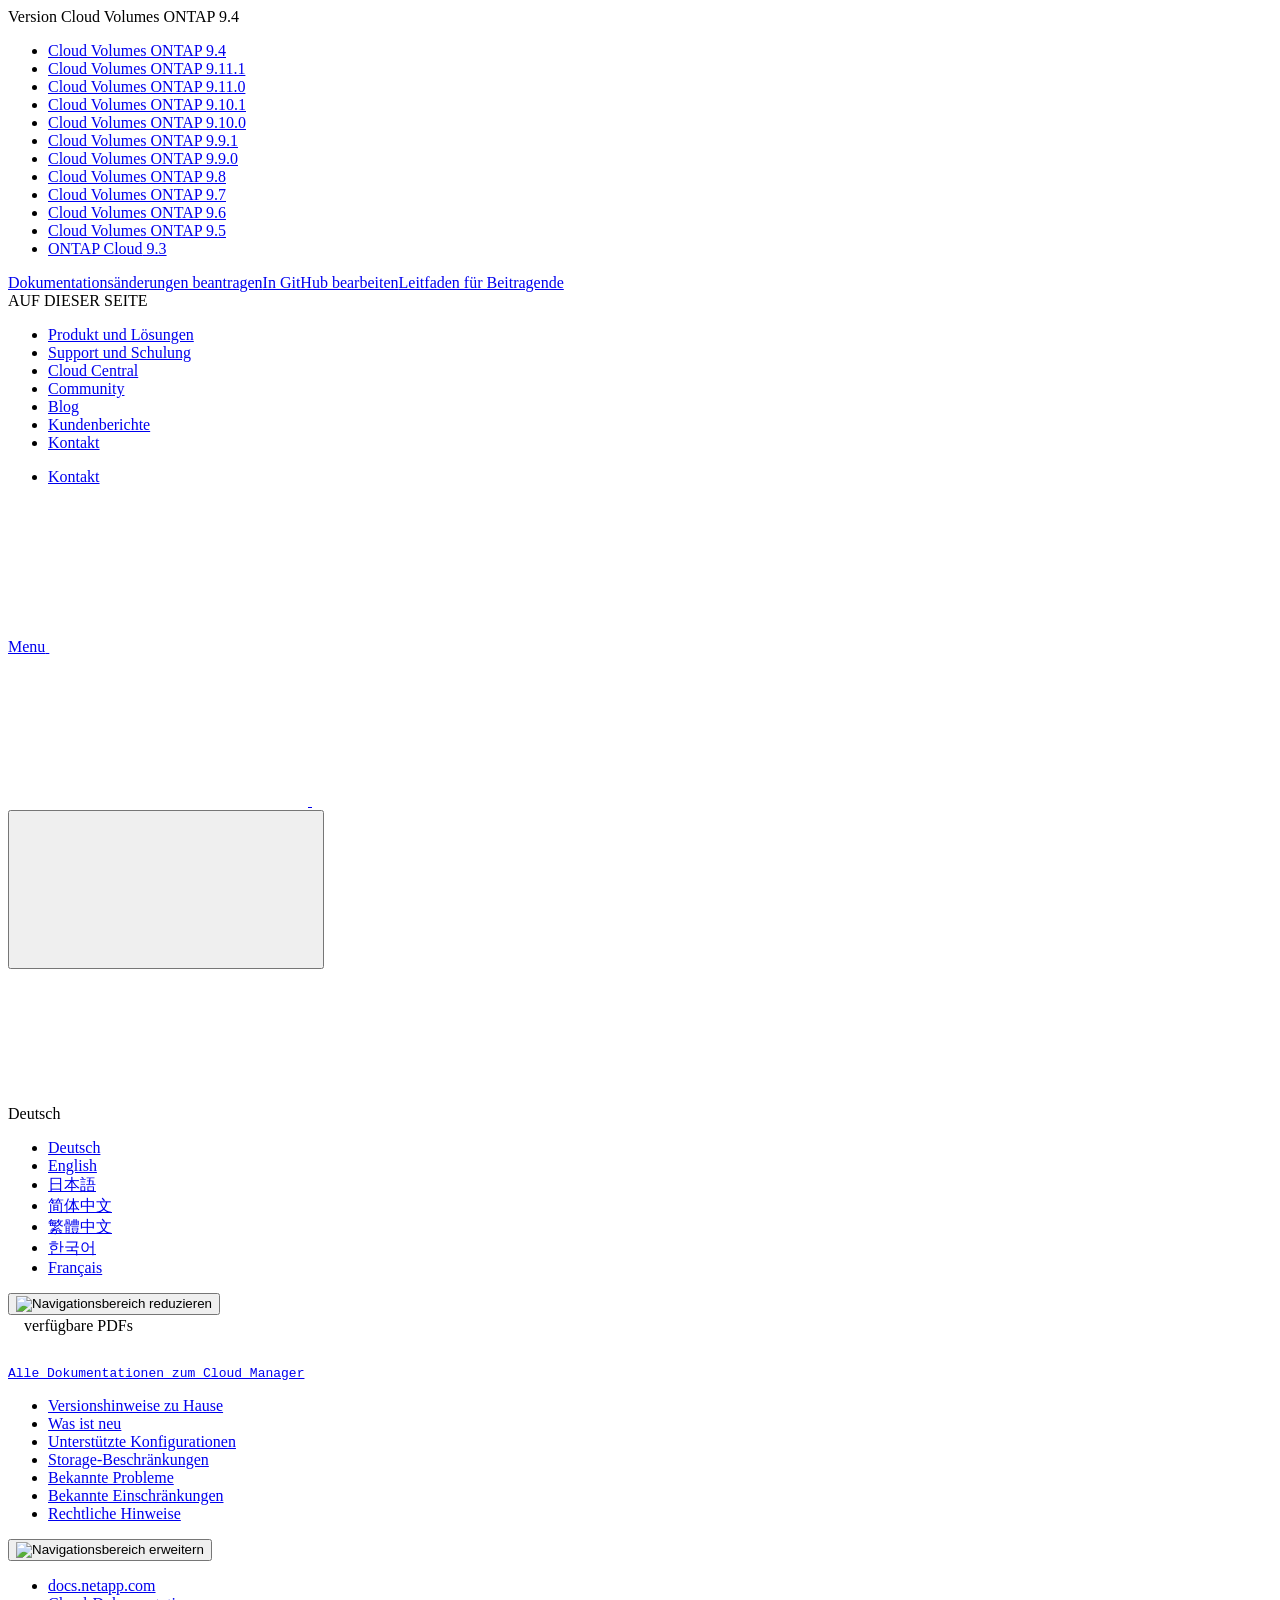
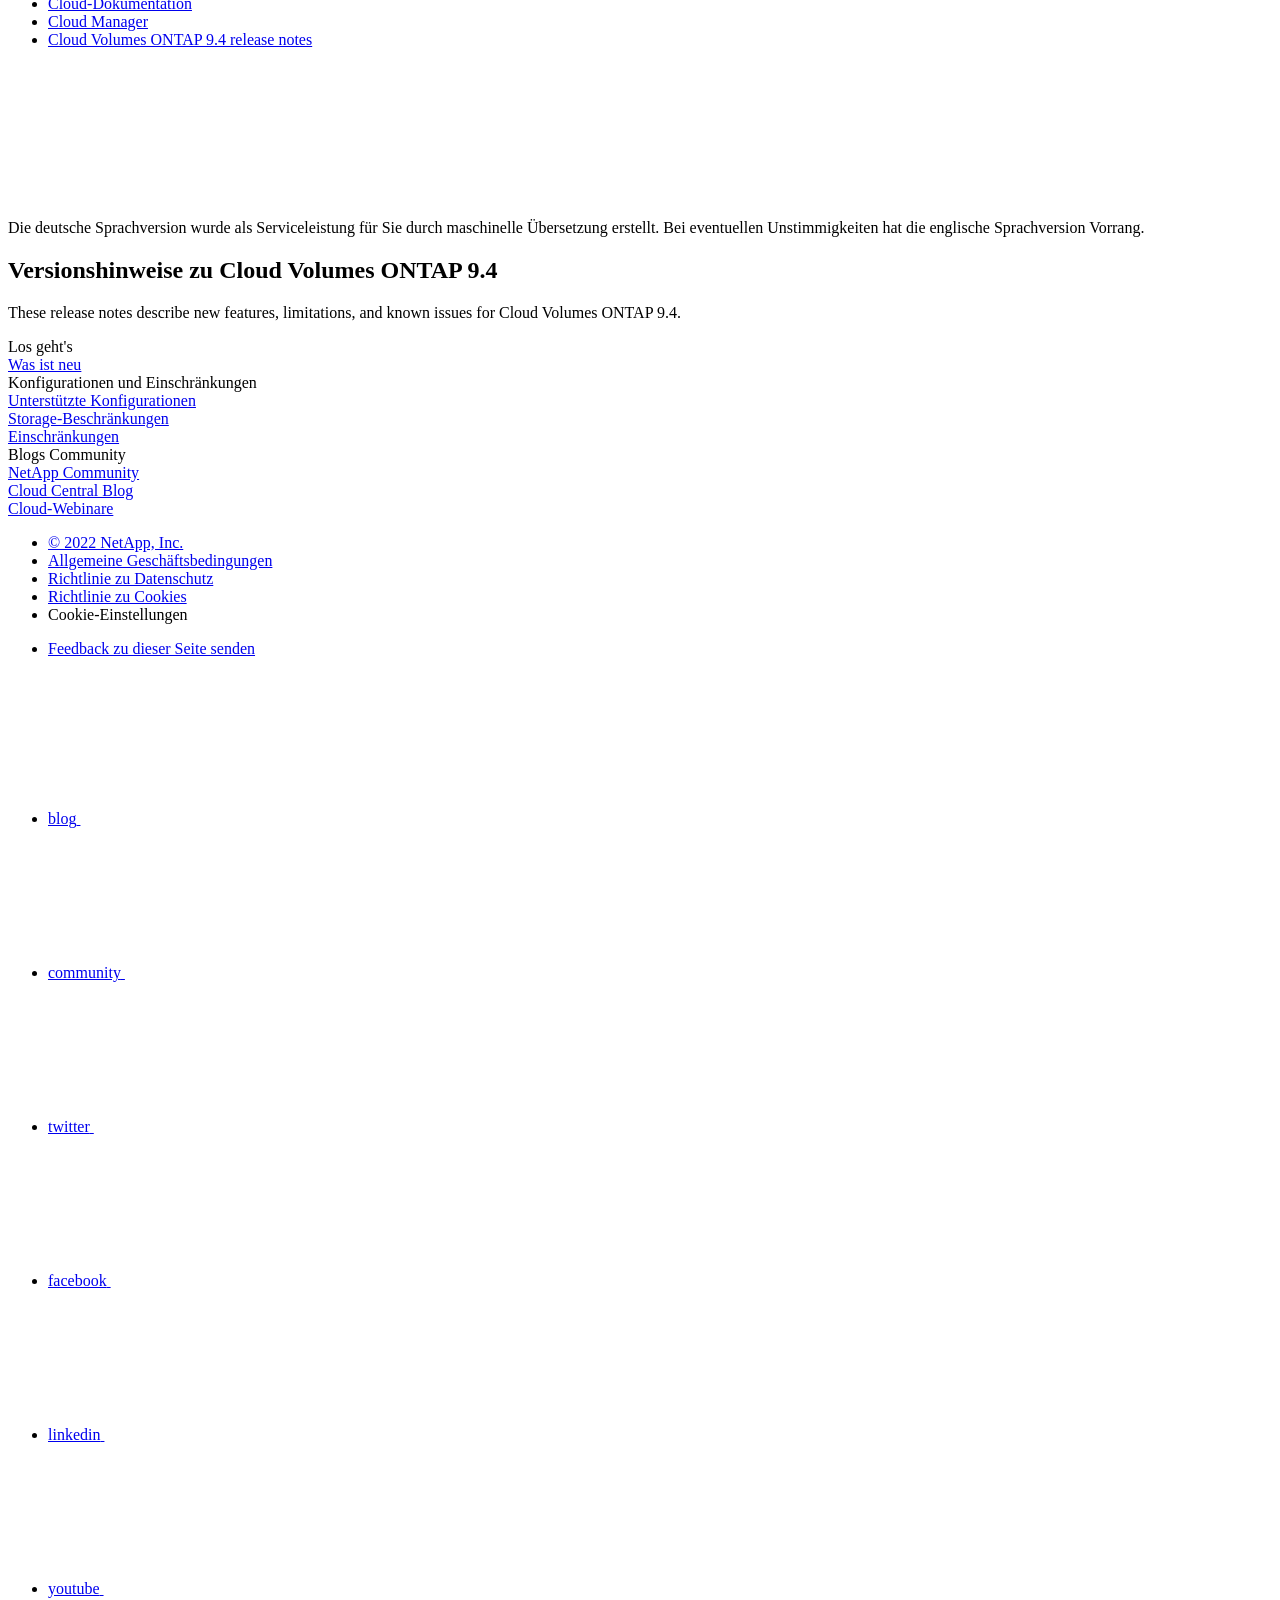
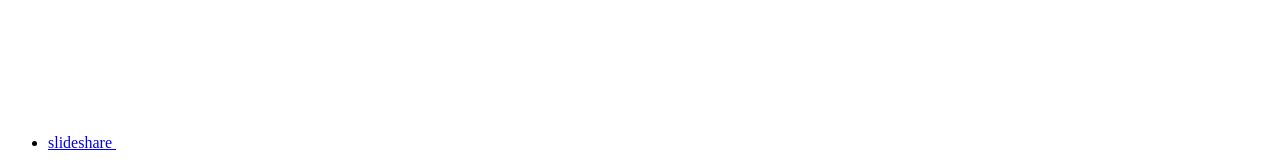
==== index.html @ d04b2c1c "Deploying to gh-pages from  @ f3ddc70325270b7f734a55020b6de0f9033f67f4 🚀" ====
<!DOCTYPE html>
<html lang="de">
  <head class="at-element-marker">
  <title>Versionshinweise zu Cloud Volumes ONTAP 9.4 | NetApp Documentation</title>
  <meta charset="utf-8">
  <meta http-equiv="x-ua-compatible" content="ie=edge,chrome=1">
  <meta http-equiv="language" content="en">
  <meta name="viewport" content="width=device-width, initial-scale=1">
  <meta property="og:title" content="Versionshinweise zu Cloud Volumes ONTAP 9.4 | NetApp Documentation" />
	<meta property="og:type" content="website" />
	<meta property="og:url" content="https://docs.netapp.com/de-de/cloud-volumes-ontap-94-relnotes/index.html" />
	<meta property="og:description" content="In diesen Versionshinweisen werden neue Funktionen, Einschränkungen und bekannte Probleme bei Cloud Volumes ONTAP 9.4 beschrieben." />
  <meta property="og:image" content="https://docs.netapp.com/de-de/cloud-volumes-ontap-94-relnotes/images/logo-tophat-social.png" />
  <meta property="og:image:alt" content="NetApp Logo" />
  <meta name="format-detection" content="telephone=no">
  <meta http-equiv="Content-Type" content="text/html; charset=utf-8">
  <meta http-equiv="encoding" content="utf-8">
  <meta http-equiv="nss-type" content="Product Documentation"/>
  <meta http-equiv="nss-subtype" content="User Guide"/><meta name="description" content="In diesen Versionshinweisen werden neue Funktionen, Einschränkungen und bekannte Probleme bei Cloud Volumes ONTAP 9.4 beschrieben.">
  <meta name="keywords" content=" "><!-- Icons -->
  <link rel="icon" href="/de-de/cloud-volumes-ontap-94-relnotes/images/favicon.ico" type="image/x-icon">

  <!-- RSS Feed --><link rel="alternate" type="application/rss+xml" title="NetApp Documentation" href="/de-de/cloud-volumes-ontap-94-relnotes/feed.xml"><!-- CSS Definitions: NetApp CSS should be defined after generic css -->

  <!-- Elastic Search -->
  <link rel="stylesheet" href="//cdn.jsdelivr.net/searchkit/0.10.0/theme.css">

  <!-- Combined CSS -->
  <link rel="stylesheet" type="text/css" href="/de-de/cloud-volumes-ontap-94-relnotes/css/netappdocs.css">

  
  <link rel="stylesheet" href="/de-de/cloud-volumes-ontap-94-relnotes/css/landing-page.css" type="text/css">
  <link rel="stylesheet" href="/de-de/cloud-volumes-ontap-94-relnotes/css/tabbed-blocks.css" type="text/css">
  <!-- Canonical url -->
  <link rel='stylesheet' href='/de-de/cloud-volumes-ontap-94-relnotes/css/na-feature.css' type='text/css'><!-- Top level site integrations --><script>
    function addAdobeLaunch(adobeId) {
      var head = document.getElementsByTagName('head')[0];
      var adobe = document.createElement("script");
      adobe.type = "text/plain";
      adobe.className = "optanon-category-C0002";
      adobe.src = "//assets.adobedtm.com/60287eadf1ee/c284da483c83/"+adobeId+".min.js";
      head.appendChild(adobe);
    }

    function addGoogleAnalytics(gtagId) {
      var google = document.createElement("script");
      google.type = "text/plain";
      google.className = "optanon-category-C0002";
      google.src = "https://www.googletagmanager.com/gtag/js?id="+gtagId;
      var head = document.getElementsByTagName('head')[0];
      head.appendChild(google);

      window.dataLayer = window.dataLayer || [];
      function gtag(){dataLayer.push(arguments);}
      gtag('js', new Date());
      gtag('config', gtagId);
    }

    function addConsent(consentId) {
      var head = document.getElementsByTagName('head')[0];
      var onetrustConsent = document.createElement("script");
      onetrustConsent.type = "text/javascript";
      onetrustConsent.src = "https://cdn.cookielaw.org/consent/"+consentId+"/OtAutoBlock.js";
      head.appendChild(onetrustConsent);

      var onetrustScript = document.createElement("script");
      onetrustScript.type = "text/javascript";
      onetrustScript.src = "https://cdn.cookielaw.org/scripttemplates/otSDKStub.js";
      onetrustScript.charset = "UTF-8";
      onetrustScript.dataset.documentLanguage = "true";
      onetrustScript.dataset.domainScript = consentId;
      head.appendChild(onetrustScript);
    }addConsent("72570c5c-fe30-465f-b0e0-b77f7fb4ae34");
    addAdobeLaunch("launch-e9ff3acac59f");
    addGoogleAnalytics("UA-81697994-3");function OptanonWrapper() { }
  </script>
  <script src="https://cdnjs.cloudflare.com/ajax/libs/jquery/2.1.4/jquery.min.js"></script>
  <script src="https://cdnjs.cloudflare.com/ajax/libs/jquery-cookie/1.4.1/jquery.cookie.min.js"></script>

  <!-- Used for Product Family Page Sidebar Visibility --><!-- Used to import Promise for IE. Required for SearchKit -->
  <script src="https://cdnjs.cloudflare.com/ajax/libs/bluebird/3.3.5/bluebird.min.js"></script><script src='/de-de/cloud-volumes-ontap-94-relnotes/js/na-search.js'></script><script src='/de-de/cloud-volumes-ontap-94-relnotes/js/na-pagenav.js'></script><script src='/de-de/cloud-volumes-ontap-94-relnotes/js/na-utility.js'></script>
  <script src='/de-de/cloud-volumes-ontap-94-relnotes/js/clouddocs.js'></script>
  <script src='/de-de/cloud-volumes-ontap-94-relnotes/js/jquery.navgoco.min.js'></script>
  <script src="https://maxcdn.bootstrapcdn.com/bootstrap/3.3.7/js/bootstrap.min.js" integrity="sha384-Tc5IQib027qvyjSMfHjOMaLkfuWVxZxUPnCJA7l2mCWNIpG9mGCD8wGNIcPD7Txa" crossorigin="anonymous"></script>
  <script src='/de-de/cloud-volumes-ontap-94-relnotes/js/toc.js'></script>
  <script src='/de-de/cloud-volumes-ontap-94-relnotes/js/customscripts.js'></script><script>
      $(document).ready(function() {
          
          var collapseOnInit = true;
          

          var navSettings = {
              "caretHtml": '',
              "accordion": collapseOnInit,
              "openClass": 'active', // open
              "save": false, // leave false or nav highlighting doesn't work right
              "cookie": {
                  "name": 'navgoco',
                  "expires": false,
                  "path": '/'
              },
              "slide": {
                  "duration": 400,
                  "easing": 'swing'
              }
          };

          // Initialize navgoco with default options
          $("#mysidebar").navgoco(navSettings);
          

          $("#collapseAll").click(function(e) {
              e.preventDefault();
              $("#mysidebar").navgoco('toggle', false);
          });

          $("#expandAll").click(function(e) {
              e.preventDefault();
              $("#mysidebar").navgoco('toggle', true);
          });

          $(".sidebar-nav-container").on("scroll", function() {
            $.cookie("sidebarScroll", $(".sidebar-nav-container").scrollTop(), {
              path    : "/de-de/cloud-volumes-ontap-94-relnotes"  
            });
          });
          $(function() {
            if ($.cookie("sidebarScroll")) {
              $(".sidebar-nav-container").scrollTop($.cookie("sidebarScroll"));
            }
          });

      });

  </script>
  <script>
      $(document).ready(function() {
          $("#tg-sb-link").click(function() {
              $("#tg-sb-sidebar").toggle();
              $("#tg-sb-content").toggleClass('col-md-9');
              $("#tg-sb-content").toggleClass('col-md-12');
              $("#tg-sb-icon").toggleClass('fa-toggle-on');
              $("#tg-sb-icon").toggleClass('fa-toggle-off');
          });
      });
  </script>
  <script src='/de-de/cloud-volumes-ontap-94-relnotes/js/custom-dropdown.js'></script>
  <script src='/de-de/cloud-volumes-ontap-94-relnotes/js/FileSaver.min.js'></script>
  <script src='/de-de/cloud-volumes-ontap-94-relnotes/js/jszip-utils.min.js'></script>
  <script src='/de-de/cloud-volumes-ontap-94-relnotes/js/jszip.min.js'></script>
  <script src='/de-de/cloud-volumes-ontap-94-relnotes/js/pdf-ux.js'></script>
</head>


  <body class role="document" data-flavor="">
    <div id="page" class="n-off-canvas-menu">
      <div class="n-off-canvas-menu__menu"><!--TODO: Add offcanvas code --></div>
      <div class="n-off-canvas-menu__content-wrap">
        <header class="site-header" id="banner">
  
  <!-- Start Page Toolbar -->
  
  <div class="page-nav-toolbar"><div id="version-dropdown-new" class="custom-dropdown" >
  <div class="custom-dropdown-select unselected" title="Cloud Volumes ONTAP 9.4">
    <label>Version</label>
    <span translate="no" class="notranslate">Cloud Volumes ONTAP 9.4</span>
    <img src="/de-de/cloud-volumes-ontap-94-relnotes/images/chevron_up.svg" alt="" class="custom-icon chevrondown invisible" />
    <img src="/de-de/cloud-volumes-ontap-94-relnotes/images/chevron_down.svg" alt="" class="custom-icon chevronup" />
  </div>

  <ul class="custom-dropdown-menu"><li>
      
      <a href="https://docs.netapp.com/de-de/cloud-volumes-ontap-94-relnotes/index.html" target="_self">
        <span translate="no" class="notranslate"><span>Cloud Volumes ONTAP</span><span class="version"> 9.4</span></span>
      </a>
                     
    </li>
    <li>
      
      <a href="https://docs.netapp.com/de-de/cloud-volumes-ontap-relnotes/index.html" target="_self">
        <span translate="no" class="notranslate"><span>Cloud Volumes ONTAP</span><span class="version"> 9.11.1</span></span>
      </a>
                     
    </li>
    <li>
      
      <a href="https://docs.netapp.com/de-de/cloud-volumes-ontap-9110-relnotes/index.html" target="_self">
        <span translate="no" class="notranslate"><span>Cloud Volumes ONTAP</span><span class="version"> 9.11.0</span></span>
      </a>
                     
    </li>
    <li>
      
      <a href="https://docs.netapp.com/de-de/cloud-volumes-ontap-9101-relnotes/index.html" target="_self">
        <span translate="no" class="notranslate"><span>Cloud Volumes ONTAP</span><span class="version"> 9.10.1</span></span>
      </a>
                     
    </li>
    <li>
      
      <a href="https://docs.netapp.com/de-de/cloud-volumes-ontap-9100-relnotes/index.html" target="_self">
        <span translate="no" class="notranslate"><span>Cloud Volumes ONTAP</span><span class="version"> 9.10.0</span></span>
      </a>
                     
    </li>
    <li>
      
      <a href="https://docs.netapp.com/de-de/cloud-volumes-ontap-991-relnotes/index.html" target="_self">
        <span translate="no" class="notranslate"><span>Cloud Volumes ONTAP</span><span class="version"> 9.9.1</span></span>
      </a>
                     
    </li>
    <li>
      
      <a href="https://docs.netapp.com/de-de/cloud-volumes-ontap-990-relnotes/index.html" target="_self">
        <span translate="no" class="notranslate"><span>Cloud Volumes ONTAP</span><span class="version"> 9.9.0</span></span>
      </a>
                     
    </li>
    <li>
      
      <a href="https://docs.netapp.com/de-de/cloud-volumes-ontap-98-relnotes/index.html" target="_self">
        <span translate="no" class="notranslate"><span>Cloud Volumes ONTAP</span><span class="version"> 9.8</span></span>
      </a>
                     
    </li>
    <li>
      
      <a href="https://docs.netapp.com/de-de/cloud-volumes-ontap-97-relnotes/index.html" target="_self">
        <span translate="no" class="notranslate"><span>Cloud Volumes ONTAP</span><span class="version"> 9.7</span></span>
      </a>
                     
    </li>
    <li>
      
      <a href="https://docs.netapp.com/de-de/cloud-volumes-ontap-96-relnotes/index.html" target="_self">
        <span translate="no" class="notranslate"><span>Cloud Volumes ONTAP</span><span class="version"> 9.6</span></span>
      </a>
                     
    </li>
    <li>
      
      <a href="https://docs.netapp.com/de-de/cloud-volumes-ontap-95-relnotes/index.html" target="_self">
        <span translate="no" class="notranslate"><span>Cloud Volumes ONTAP</span><span class="version"> 9.5</span></span>
      </a>
                     
    </li>
    <li>
      
      <a href="https://docs.netapp.com/de-de/cloud-volumes-ontap-93-relnotes/index.html" target="_self">
        <span translate="no" class="notranslate"><span>ONTAP Cloud</span><span class="version"> 9.3</span></span>
      </a>
                     
    </li>
    
  </ul>
</div><div class="page-nav-contribute"><a target="_blank" href="https://github.com/NetAppDocs/cloud-volumes-ontap-94-relnotes/issues/new?body=Page%3A%20[Versionshinweise zu Cloud Volumes ONTAP 9.4](https://docs.netapp.com/de-de/cloud-volumes-ontap-94-relnotes/index.html)&template=public-issue-template.md" class="page-nav-contribute-link" role="button"><img src="/de-de/cloud-volumes-ontap-94-relnotes/images/discuss-sm.svg" alt="" class="github-icon" />Dokumentationsänderungen beantragen</a><a target="_blank" href="https://github.com/NetAppDocs/cloud-volumes-ontap-94-relnotes/blob/main/index.adoc" class="page-nav-contribute-link" role="button"><img src="/de-de/cloud-volumes-ontap-94-relnotes/images/edit-sm.svg" alt="" class="github-icon" />In GitHub bearbeiten</a><a target="_blank" href="https://docs.netapp.com/us-en/contribute/" class="page-nav-contribute-link"  ><img src="/de-de/cloud-volumes-ontap-94-relnotes/images/article-sm.svg" alt="" class="github-icon" />Leitfaden für Beitragende</a></div>
    <div class="page-nav-container">
      <nav class="page-nav-fixed">
        <div class="page-nav-title">AUF DIESER SEITE</div>
        <div class="page-nav-links">
          <ul class="page-nav-inner" id="page-menu"></ul>
        </div>
      </nav>
    </div>
  </div>
  
  
  <!-- Start top_hat -->
  <div class="n-top-hat">
    <div class="n-container">
      <div class="n-top-hat__cross-property-nav">
        <ul class="n-top-hat__list">
          <li class="n-top-hat__list-item">
            <a href="https://www.netapp.com/products-a-z/" class="n-top-hat__link">Produkt und Lösungen</a>
          </li>
          <li class="n-top-hat__list-item">
            <a href="https://www.netapp.com/support-and-training/netapp-university/" class="n-top-hat__link">Support und Schulung</a>
          </li>
          <li class="n-top-hat__list-item">
            <a href="https://cloud.netapp.com" class="n-top-hat__link">Cloud Central</a>
          </li>
          <li class="n-top-hat__list-item">
            <a href="https://community.netapp.com/" class="n-top-hat__link">Community</a>
          </li>
          <li class="n-top-hat__list-item">
            <a href="https://blog.netapp.com/" class="n-top-hat__link">Blog</a>
          </li>
          <li class="n-top-hat__list-item">
            <a href="https://customers.netapp.com/en/" class="n-top-hat__link">Kundenberichte</a>
          </li>
          <li class="n-top-hat__list-item">
            <a href="https://www.netapp.com/us/contact-us/index.aspx" target="_self" class="n-top-hat__link" data-ntap-ui="contact-us">Kontakt</a>
          </li>
        </ul>
      </div>
      <div class="n-top-hat__utils">
        <ul class="n-top-hat__list">
          <li class="n-top-hat__list-item">
            <a href="https://www.netapp.com/us/contact-us/index.aspx" target="_self" class="n-top-hat__link" data-ntap-ui="contact-us">Kontakt</a>
          </li>
        </ul>
      </div>
    </div>
  </div>
  <!-- End top_hat -->

  <!-- Start property bar -->
  <style>
    .n-property-navigation-bar__menus--desktop-experience .n-menu--mega__default-content__heading span {
    color: #34B0FF;
    }
  </style>
  <div class="n-property-bar " data-ntap-ui="sticky-nav">
    <div class="n-property-bar__inner-wrap">
      <div class="n-property-bar__menu-toggle">
        <a href="#" class="n-property-bar__menu-toggle-link">
          <span class="n-property-bar__menu-toggle-text">Menu</span>
          <svg class="n-icon-bars n-property-bar__menu-toggle-icon" aria-labelledby="title">
            <title>bars</title>
            <use xlink:href="/de-de/cloud-volumes-ontap-94-relnotes/common/svg/sprite.svg#bars"></use>
          </svg>
        </a>
      </div>
      <div class="n-property-bar__property-mark ">
        <a href="https://www.netapp.com" class="n-property-bar__property-link">
          <div class="n-property-bar__logo">
            <svg class="n-icon-netapp-mark n-icon-netapp-mark n-property-bar__netapp-mark-icon" aria-labelledby="title">
              <title>netapp-mark</title>
              <use xlink:href="/de-de/cloud-volumes-ontap-94-relnotes/common/svg/sprite.svg#netapp-mark"></use>
            </svg>
            <svg class="n-icon-netapp-logo n-property-bar__logo-svg" aria-labelledby="title">
              <title>netapp-logo</title>
              <use xlink:href="/de-de/cloud-volumes-ontap-94-relnotes/common/svg/sprite.svg#netapp-logo"></use>
            </svg>
          </div>
        </a>
      </div>

      
      
      
      <div class="search-property-bar">
        <div id="search-demo-container" class="searchbox n-property-bar__search">
          <div id="react-search" 
          data-search-html="/de-de/cloud-volumes-ontap-94-relnotes/search.html"
          data-type="widget" 
          data-placeholder="Dokumentation durchsuchen"
          data-no-results-found="Keine Ergebnisse für {query} gefunden"
          data-did-you-mean="Nach {suggestion} suchen."
          data-no-results-found-did-you-mean="Keine Ergebnisse für {query} gefunden. Meinten Sie {suggestion}?"
          data-results-found="{hitCount} Ergebnisse gefunden"
          data-error-message="We're sorry, an issue occurred when fetching your results. Please try again."
          data-error-reset="Reset Search"
          data-sk-es-pf-indexes=""
          data-flavor=""></div>
          <button class="n-property-bar__search-toggle-button" type="button">
            <svg class="n-icon-search n-property-bar__search-toggle-button-icon" aria-labelledby="title">
              <title>search</title>
              <use xmlns:xlink="http://www.w3.org/1999/xlink" xlink:href="/de-de/cloud-volumes-ontap-94-relnotes/common/svg/sprite.svg#search"></use>
            </svg>
          </button>
        </div>
      </div>
      
    </div>
  </div>
  <div class="n-property-bar__toolbar">
    <!-- Start Language Selector --><div id="language-dropdown" class="custom-dropdown custom-dropdown-lang">
      <div class="custom-dropdown-select custom-dropdown-select-lang">
      <span class="lang-name">Deutsch</span>
          <svg class="n-globe__icon" aria-labelledby="title">
            <title>globe</title>
            <use xmlns:xlink="http://www.w3.org/1999/xlink" xlink:href="/de-de/cloud-volumes-ontap-94-relnotes/common/svg/sprite.svg#globe"></use>
          </svg>
        </button>
      </div>

      <ul class="custom-dropdown-menu"><li>
          <a href="https://docs.netapp.com/de-de/cloud-volumes-ontap-94-relnotes/index.html" target="_self"><span translate="no" class="notranslate">Deutsch</span></a>
        </li><li>
          <a href="https://docs.netapp.com/us-en/cloud-volumes-ontap-94-relnotes/index.html" target="_self"><span translate="no" class="notranslate">English</span></a>
        </li><li>
          <a href="https://docs.netapp.com/ja-jp/cloud-volumes-ontap-94-relnotes/index.html" target="_self"><span translate="no" class="notranslate">日本語</span></a>
        </li><li>
          <a href="https://docs.netapp.com/zh-cn/cloud-volumes-ontap-94-relnotes/index.html" target="_self"><span translate="no" class="notranslate">简体中文</span></a>
        </li><li>
          <a href="https://docs.netapp.com/zh-tw/cloud-volumes-ontap-94-relnotes/index.html" target="_self"><span translate="no" class="notranslate">繁體中文</span></a>
        </li><li>
          <a href="https://docs.netapp.com/ko-kr/cloud-volumes-ontap-94-relnotes/index.html" target="_self"><span translate="no" class="notranslate">한국어</span></a>
        </li><li>
          <a href="https://docs.netapp.com/fr-fr/cloud-volumes-ontap-94-relnotes/index.html" target="_self"><span translate="no" class="notranslate">Français</span></a>
        </li></ul>
    </div><!-- End Language Selector -->

    <div class="n-property-bar__cta"></div>
  </div>
  <script>
    $(function(){
        var currentLocalization = $('html').attr('lang');

        var localizationsDictionary = {
            "en-CA" : "https://www.netapp.com/search/index.aspx?for_cr=canada&",
            "en-IN" : "https://www.netapp.com/search/index.aspx?for_cr=india&",
            "nl-NL" : "https://www.netapp.com/search/index.aspx?for_cr=netherlands&",
            "ru-RU" : "https://www.netapp.com/search/index.aspx?for_cr=russia&",
            "sv-SE" : "https://www.netapp.com/search/index.aspx?for_cr=sweden&",
            "it-IT" : "https://www.netapp.com/search/index.aspx?for_cr=italy&",
            "he-IL" : "https://www.netapp.com/search/index.aspx?for_cr=israel&",
            "ko-KR" : "https://www.netapp.com/search/index.aspx?for_cr=korea&",
            "zh-TW" : "https://www.netapp.com/search/index.aspx?for_cr=taiwan&",
            "en-GB" : "https://www.netapp.com/search/index.aspx?for_cr=unitedkingdom&",
            "en-SG" : "https://www.netapp.com/search/index.aspx?for_cr=asean&",
            "en-AU" : "https://www.netapp.com/search/index.aspx?for_cr=australia&",
            "pt-BR" : "https://www.netapp.com/search/index.aspx?for_cr=brasil&",
            "de-CH" : "https://www.netapp.com/search/index.aspx?for_cr=switzerland&",
            "es-MX" : "https://www.netapp.com/search/index.aspx?for_cr=mexico&"
        };

        if($('html').hasClass('ntap-whitelisted') && localizationsDictionary.hasOwnProperty(currentLocalization)) {
            $('.n-property-bar__property-link').attr('href', '/');
        }
    });
  </script>
  <!-- End property bar -->
</header>


        <main id="n-main-content" class="n-main-content">
          <!-- Start Documentation Content -->
<div class="ie-main">
  <!-- Sidebar Column -->
  
  <div class="col-md-3" id="sidebar-height">
      <button id="btn-sidebar-collapse" onclick="hideSidebar()"><img src="/de-de/cloud-volumes-ontap-94-relnotes/images/collapse.png" alt="Navigationsbereich reduzieren"></button>
      <div class="n-pdf-header">
  <a id="toggleButtonPdf" class="n-pdf-button" type="button">
    <img src="/de-de/cloud-volumes-ontap-94-relnotes/images/pdf.png" alt="" width="16" height="16"/>verfügbare PDFs<span>
    </span>
  </a>
</div>
<div class="n-pdf-body-container">
  <ul id="toggleContainerPdf" class="n-pdf-body" style="display:none;"><li class="pdf-ux-container">
        
        
        
        <a target="_blank" href="/de-de/cloud-volumes-ontap-94-relnotes/pdfs/fullsite-sidebar/Versionshinweise_zu_Cloud_Volumes_ONTAP_9_4.pdf" >
          <img src="/de-de/cloud-volumes-ontap-94-relnotes/images/pdf.png" alt="" width="16" height="16"/>PDF dieser Dokumentationsseite</a>
    <ul class="subfolders" id="pdf-remove" style="display:none;"><li class="active"></li></ul>
  













</li></ul>
  <div class="zip-pdf-link-container" style="display: none;">   
    <a href="#" id="zipPdf">
      <img src="/de-de/cloud-volumes-ontap-94-relnotes/images/pdf-zip.png" alt="" width="16" height="16"/>
      <pre>Sammlung separater PDF-Dokumente<span class="zip-size"></span></pre>
    </a><div id="zip-link-popup" class="hide">
    <div class="inner-modal">
        <div class="downloading-progress">
            <div class="spinner"></div>
            <h1>Creating your file...</h1>
            <div>This may take a few minutes. Thanks for your patience.</div>
            <button class="cancel-download-btn" type="button">Cancel</button>
        </div>
        <div class="download-complete hide">
            <div class="done-icon">
                <svg xmlns="http://www.w3.org/2000/svg" width="24" height="24" viewBox="0 0 24 24"><path d="M20.285 2l-11.285 11.567-5.286-5.011-3.714 3.716 9 8.728 15-15.285z"/></svg>
            </div>
            <div>Your file is ready</div>
            <button class="cancel-download-btn" type="button">OK</button>
        </div>
    </div>
</div>
<script>
    $(".cancel-download-btn").click(function(){
        $("#zip-link-popup").addClass("hide");
        $("#zip-link-popup .downloading-progress").removeClass("hide");
        $("#zip-link-popup .download-complete").addClass("hide");
    });
</script></div>
</div>
<script>
  $("#toggleContainerPdf li.active:last-child").parents('ul.subfolders').toggle('display');
  $("#toggleButtonPdf").click(function () {
    $("#toggleContainerPdf").toggle('display');
    $(".n-pdf-body-container .zip-pdf-link-container").toggle('display');
  });
</script><div class="prod-nav" id="product-nav">
  <a target="_self" class="prod-fam-nav" href="https://docs.netapp.com/de-de/cloud-manager-family/"><img src="/de-de/cloud-volumes-ontap-94-relnotes/images/left_arrow.png" alt=""><pre>Alle Dokumentationen zum Cloud Manager</pre></a>
</div><div class="sidebar-nav-container" id="mysidebardiv">
  <ul id="mysidebar" class="nav"><li 
      data-pdf-exists="true" 
      data-pdf-filename="Versionshinweise zu Hause"
      data-li-level="1#" 
      class="  active "
    ><a class="na-navbar-padding" href="/de-de/cloud-volumes-ontap-94-relnotes/index.html">
        Versionshinweise zu Hause
      </a></li><li 
      data-pdf-exists="true" 
      data-pdf-filename="Was ist neu"
      data-li-level="1#" 
      class=" "
    ><a class="na-navbar-padding" href="/de-de/cloud-volumes-ontap-94-relnotes/reference-new.html">
        Was ist neu
      </a></li><li 
      data-pdf-exists="true" 
      data-pdf-filename="Unterstützte Konfigurationen"
      data-li-level="1#" 
      class=" "
    ><a class="na-navbar-padding" href="/de-de/cloud-volumes-ontap-94-relnotes/reference-supported-configs.html">
        Unterstützte Konfigurationen
      </a></li><li 
      data-pdf-exists="true" 
      data-pdf-filename="Storage-Beschränkungen"
      data-li-level="1#" 
      class=" "
    ><a class="na-navbar-padding" href="/de-de/cloud-volumes-ontap-94-relnotes/reference-storage-limits.html">
        Storage-Beschränkungen
      </a></li><li 
      data-pdf-exists="true" 
      data-pdf-filename="Bekannte Probleme"
      data-li-level="1#" 
      class=" "
    ><a class="na-navbar-padding" href="/de-de/cloud-volumes-ontap-94-relnotes/reference-issues.html">
        Bekannte Probleme
      </a></li><li 
      data-pdf-exists="true" 
      data-pdf-filename="Bekannte Einschränkungen"
      data-li-level="1#" 
      class=" "
    ><a class="na-navbar-padding" href="/de-de/cloud-volumes-ontap-94-relnotes/reference-limitations.html">
        Bekannte Einschränkungen
      </a></li><li 
      data-pdf-exists="true" 
      data-pdf-filename="Rechtliche Hinweise"
      data-li-level="1#" 
      class=" "
    ><a class="na-navbar-padding" href="/de-de/cloud-volumes-ontap-94-relnotes/legal-notices.html">
        Rechtliche Hinweise
      </a></li></ul>
</div>
<script>
  window.onscroll = () => {
    const value = -40 - (document.body.scrollHeight - (window.innerHeight + document.scrollingElement.scrollTop));
    
    document.getElementById("sidebar-height").style.bottom = Math.max(0,value) + "px";
};
</script>
<!-- this highlights the active parent class in the navgoco sidebar. this is critical so that the parent expands when you're viewing a page. This must appear below the sidebar code above. Otherwise, if placed inside customscripts.js, the script runs before the sidebar code runs and the class never gets inserted.-->
<script>$("li.active").parents('li').toggleClass("active");</script>
<script>$("#mysidebar li.active").parents('ul').css("display","block");</script>


  </div>
  

  <div class="ie-content-pane n-doc__component-detail-content n-doc__component-detail-content--show-code">
    <!-- Begin of page container --><article class="page-content" id="main">
      <div class="ie-utility">
  <button id="btn-sidebar-expand" onclick="showSidebar()"><img src="/de-de/cloud-volumes-ontap-94-relnotes/images/expand.png" alt="Navigationsbereich erweitern"></button>
  <div class="ie-menu">
    <div class="n-breadcrumb">
      <ul class="n-breadcrumb__list">
        <li class="n-breadcrumb__list-item">
          <a href="https://docs.netapp.com">docs.netapp.com</a>
        </li>
        
        <li class="n-breadcrumb__list-item">
          <a href="https://docs.netapp.com/us-en/cloud/">Cloud-Dokumentation</a>
        </li>
        

        
        <li class="n-breadcrumb__list-item">
          <a href="https://docs.netapp.com/de-de/cloud-manager-family/">Cloud Manager</a>
        </li>
        

        <li class="n-breadcrumb__list-item">
          <a href="/de-de/cloud-volumes-ontap-94-relnotes/">Cloud&nbsp;Volumes&nbsp;ONTAP&nbsp;9.4&nbsp;release&nbsp;notes</a>
        </li>

      </ul>
    </div>
    <div style="clear: both"></div><!-- Main needs to have height -->
  </div>
</div>

      <div class="n-band n-band--docs n-band--belted">
  <div class="n-container" style="margin: 0 auto; padding: 0;">
    <div class="n-row">
      <div class="n-col-sm-12"><div class="ie-nmt-disclaimer">
          <span>
            <div class="ie-nmt-disclaimer-container">
              <div class="ie-nmt-disclaimer-icon">
                <svg class="luci-icon" aria-hidden="true">
                  <use xlink:href="/de-de/cloud-volumes-ontap-94-relnotes/common/svg/sprite.svg#circle-info">
                </svg>
              </div>
              <div class="ie-nmt-disclaimer-content">
                <span> Die deutsche Sprachversion wurde als Serviceleistung für Sie durch maschinelle Übersetzung erstellt. Bei eventuellen Unstimmigkeiten hat die englische Sprachversion Vorrang. </span>
              </div>
              <div style="clear:both;"></div>
            </div>
          </span>
        </div><div class="n-doc__component-detail-heading-wrap">
          <h1 class="n-doc__component-detail-heading">Versionshinweise zu Cloud Volumes ONTAP 9.4</h1>
        </div>
        <section class="n-band__section">
  <p>These release notes describe new features, limitations, and known issues for Cloud Volumes ONTAP 9.4.</p>
</section><div class="n-band__content">
  <div class="n-layout-flex" data-ntap-layout="4">
    
      
        <div class="n-feature-block n-feature-block__align--center n-layout-flex__item ie-feature-block">
          <div class="n-feature-block__content">
            <div class="ie-feature-block__header">
              <div class="ie-feature-block__text">
                Los geht's
              </div>
            </div>
            
              
                <div class="ie-feature-block__section">
                  
                  
                  <a class="ie-feature-block__link" target="_self" href="reference-new.html">Was ist neu</a>
                </div>
              
            
          </div>
        </div>
      
    
      
        <div class="n-feature-block n-feature-block__align--center n-layout-flex__item ie-feature-block">
          <div class="n-feature-block__content">
            <div class="ie-feature-block__header">
              <div class="ie-feature-block__text">
                Konfigurationen und Einschränkungen
              </div>
            </div>
            
              
                <div class="ie-feature-block__section">
                  
                  
                  <a class="ie-feature-block__link" target="_self" href="reference-supported-configs.html">Unterstützte Konfigurationen</a>
                </div>
              
            
              
                <div class="ie-feature-block__section">
                  
                  
                  <a class="ie-feature-block__link" target="_self" href="reference-storage-limits.html">Storage-Beschränkungen</a>
                </div>
              
            
              
                <div class="ie-feature-block__section">
                  
                  
                  <a class="ie-feature-block__link" target="_self" href="reference-limitations.html">Einschränkungen</a>
                </div>
              
            
          </div>
        </div>
      
    
      
        <div class="n-feature-block n-feature-block__align--center n-layout-flex__item ie-feature-block">
          <div class="n-feature-block__content">
            <div class="ie-feature-block__header">
              <div class="ie-feature-block__text">
                Blogs Community
              </div>
            </div>
            
              
                <div class="ie-feature-block__section">
                  
                  
                  <a class="ie-feature-block__link" target="_blank" href="https://community.netapp.com/t5/Cloud-Data-Services/ct-p/CDS">NetApp Community</a>
                </div>
              
            
              
                <div class="ie-feature-block__section">
                  
                  
                  <a class="ie-feature-block__link" target="_blank" href="https://cloud.netapp.com/blog">Cloud Central Blog</a>
                </div>
              
            
              
                <div class="ie-feature-block__section">
                  
                  
                  <a class="ie-feature-block__link" target="_blank" href="https://cloud.netapp.com/events">Cloud-Webinare</a>
                </div>
              
            
          </div>
        </div>
      
    
  </div>
</div>

        <section class="n-band__section">
          
        </section>
      </div>
    </div>
  </div>
</div>

    </article>
    <!-- Page Container -->
  </div>

  <div style="clear: both"></div><!-- Main needs to have height --></div>

        </main>

        <footer class="n-footer">
  <div class="n-footer__bottom">
    <div class="n-container">
      <div class="n-footer__bottom-left">
        <div class="n-footer__copyright">
          <ul class="n-footer__copyright-list">
            <li class="n-footer__copyright-link">
              <a href="https://www.netapp.com/us/legal/copyright.aspx">© 2022 NetApp, Inc.</a>
            </li>
            <li class="n-footer__copyright-link">
              <a href="https://www.netapp.com/company/legal/terms-of-use/">Allgemeine Geschäftsbedingungen</a>
            </li>
            <li class="n-footer__copyright-link">
              <a href="https://www.netapp.com/company/legal/privacy-policy/">Richtlinie zu Datenschutz</a>
            </li>
            <li class="n-footer__copyright-link">
              <a href="https://www.netapp.com/company/legal/cookie-policy/">Richtlinie zu Cookies</a>
            </li>
            <li class="n-footer__copyright-link">
              <a class="ot-sdk-show-settings">Cookie-Einstellungen</a>
            </li>
          </ul>
        </div>
      </div>
      <div class="n-footer__bottom-right">
        <div class="n-footer__copyright">
          <ul class="n-footer__copyright-list">
            <li class="n-footer__copyright-link">
              <a target="_self" href="javascript:netapp_mailto()">Feedback zu dieser Seite senden</a>
            </li>
          </ul>
        </div>
        <div class="n-footer__social-links">
          <ul class="n-footer__social-link-list">
            <li class="n-footer__social-link-list-item">
              <a class="n-footer__social-link" data-ntap-social="follow-blog" href="https://blog.netapp.com"
                target="_blank" title="blog" alt="blog">
                <span class="n-footer__social-link-text">blog</span>
                <svg class="n-icon-blog n-footer__social-link-icon" aria-labelledby="title">
                  <title>blog@</title>
                  <use xmlns:xlink="http://www.w3.org/1999/xlink"
                    xlink:href="/de-de/cloud-volumes-ontap-94-relnotes/common/svg/sprite.svg#blog"></use>
                </svg>
              </a>
            </li>
            <li class="n-footer__social-link-list-item">
              <a class="n-footer__social-link" data-ntap-social="follow-community" href="https://community.netapp.com/"
                target="_blank" title="community" alt="community">
                <span class="n-footer__social-link-text">community</span>
                <svg class="n-icon-community n-footer__social-link-icon" aria-labelledby="title">
                  <title>community@</title>
                  <use xmlns:xlink="http://www.w3.org/1999/xlink"
                    xlink:href="/de-de/cloud-volumes-ontap-94-relnotes/common/svg/sprite.svg#comments"></use>
                </svg>
              </a>
            </li>
            <li class="n-footer__social-link-list-item">
              <a class="n-footer__social-link" data-ntap-social="follow-twitter" href="https://twitter.com/netapp"
                target="_blank" title="twitter" alt="twitter">
                <span class="n-footer__social-link-text">twitter</span>
                <svg class="n-icon-twitter n-footer__social-link-icon" aria-labelledby="title">
                  <title>twitter@</title>
                  <use xmlns:xlink="http://www.w3.org/1999/xlink"
                    xlink:href="/de-de/cloud-volumes-ontap-94-relnotes/common/svg/sprite.svg#twitter"></use>
                </svg>
              </a>
            </li>
            <li class="n-footer__social-link-list-item">
              <a class="n-footer__social-link" data-ntap-social="follow-facebook" href="https://www.facebook.com/NetApp"
                target="_blank" title="facebook" alt="facebook">
                <span class="n-footer__social-link-text">facebook</span>
                <svg class="n-icon-facebook n-footer__social-link-icon" aria-labelledby="title">
                  <title>facebook@</title>
                  <use xmlns:xlink="http://www.w3.org/1999/xlink"
                    xlink:href="/de-de/cloud-volumes-ontap-94-relnotes/common/svg/sprite.svg#facebook"></use>
                </svg>
              </a>
            </li>
            <li class="n-footer__social-link-list-item">
              <a class="n-footer__social-link" data-ntap-social="follow-linkedin"
                href="https://www.linkedin.com/company/netapp" target="_blank" title="linkedin" alt="linkedin">
                <span class="n-footer__social-link-text">linkedin</span>
                <svg class="n-icon-linkedin n-footer__social-link-icon" aria-labelledby="title">
                  <title>linkedin@</title>
                  <use xmlns:xlink="http://www.w3.org/1999/xlink"
                    xlink:href="/de-de/cloud-volumes-ontap-94-relnotes/common/svg/sprite.svg#linkedin"></use>
                </svg>
              </a>
            </li>
            <li class="n-footer__social-link-list-item">
              <a class="n-footer__social-link" data-ntap-social="follow-youtube"
                href="https://www.youtube.com/user/NetAppTV" target="_blank" title="youtube" alt="youtube">
                <span class="n-footer__social-link-text">youtube</span>
                <svg class="n-icon-youtube n-footer__social-link-icon" aria-labelledby="title">
                  <title>youtube@</title>
                  <use xmlns:xlink="http://www.w3.org/1999/xlink"
                    xlink:href="/de-de/cloud-volumes-ontap-94-relnotes/common/svg/sprite.svg#youtube"></use>
                </svg>
              </a>
            </li>
            <li class="n-footer__social-link-list-item">
              <a class="n-footer__social-link" data-ntap-social="follow-slideshare"
                href="https://www.slideshare.net/NetApp" target="_blank" title="slideshare" alt="slideshare">
                <span class="n-footer__social-link-text">slideshare</span>
                <svg class="n-icon-slideshare n-footer__social-link-icon" aria-labelledby="title">
                  <title>slideshare@</title>
                  <use xmlns:xlink="http://www.w3.org/1999/xlink"
                    xlink:href="/de-de/cloud-volumes-ontap-94-relnotes/common/svg/sprite.svg#slideshare"></use>
                </svg>
              </a>
            </li>
          </ul>
        </div>
      </div>
    </div>
  </div>
</footer>

      </div><!-- Elasticsearch JS -->
      <script type="text/javascript" src='/de-de/cloud-volumes-ontap-94-relnotes/js/bundle.js'></script>

      <!-- Syntax Highlighting -->
      <script type="text/javascript" src='/de-de/cloud-volumes-ontap-94-relnotes/js/prism.js'></script>
      <script type="text/javascript" src='/de-de/cloud-volumes-ontap-94-relnotes/js/prism-curl.js'></script>
    </div>
    <script>
      document.body.offsetWidth=1903;
      cookieLaw = {}
      cookieLaw.euCountry = "US";
      cookieLaw.invoke = function(){return false;}
    </script>
    <script src='/de-de/cloud-volumes-ontap-94-relnotes/js/www-ntap.js'></script>
    <script src='/de-de/cloud-volumes-ontap-94-relnotes/js/tabbed-blocks.js'></script>
    <script src='/de-de/cloud-volumes-ontap-94-relnotes/js/sidebar.js'></script>
  </body></html>
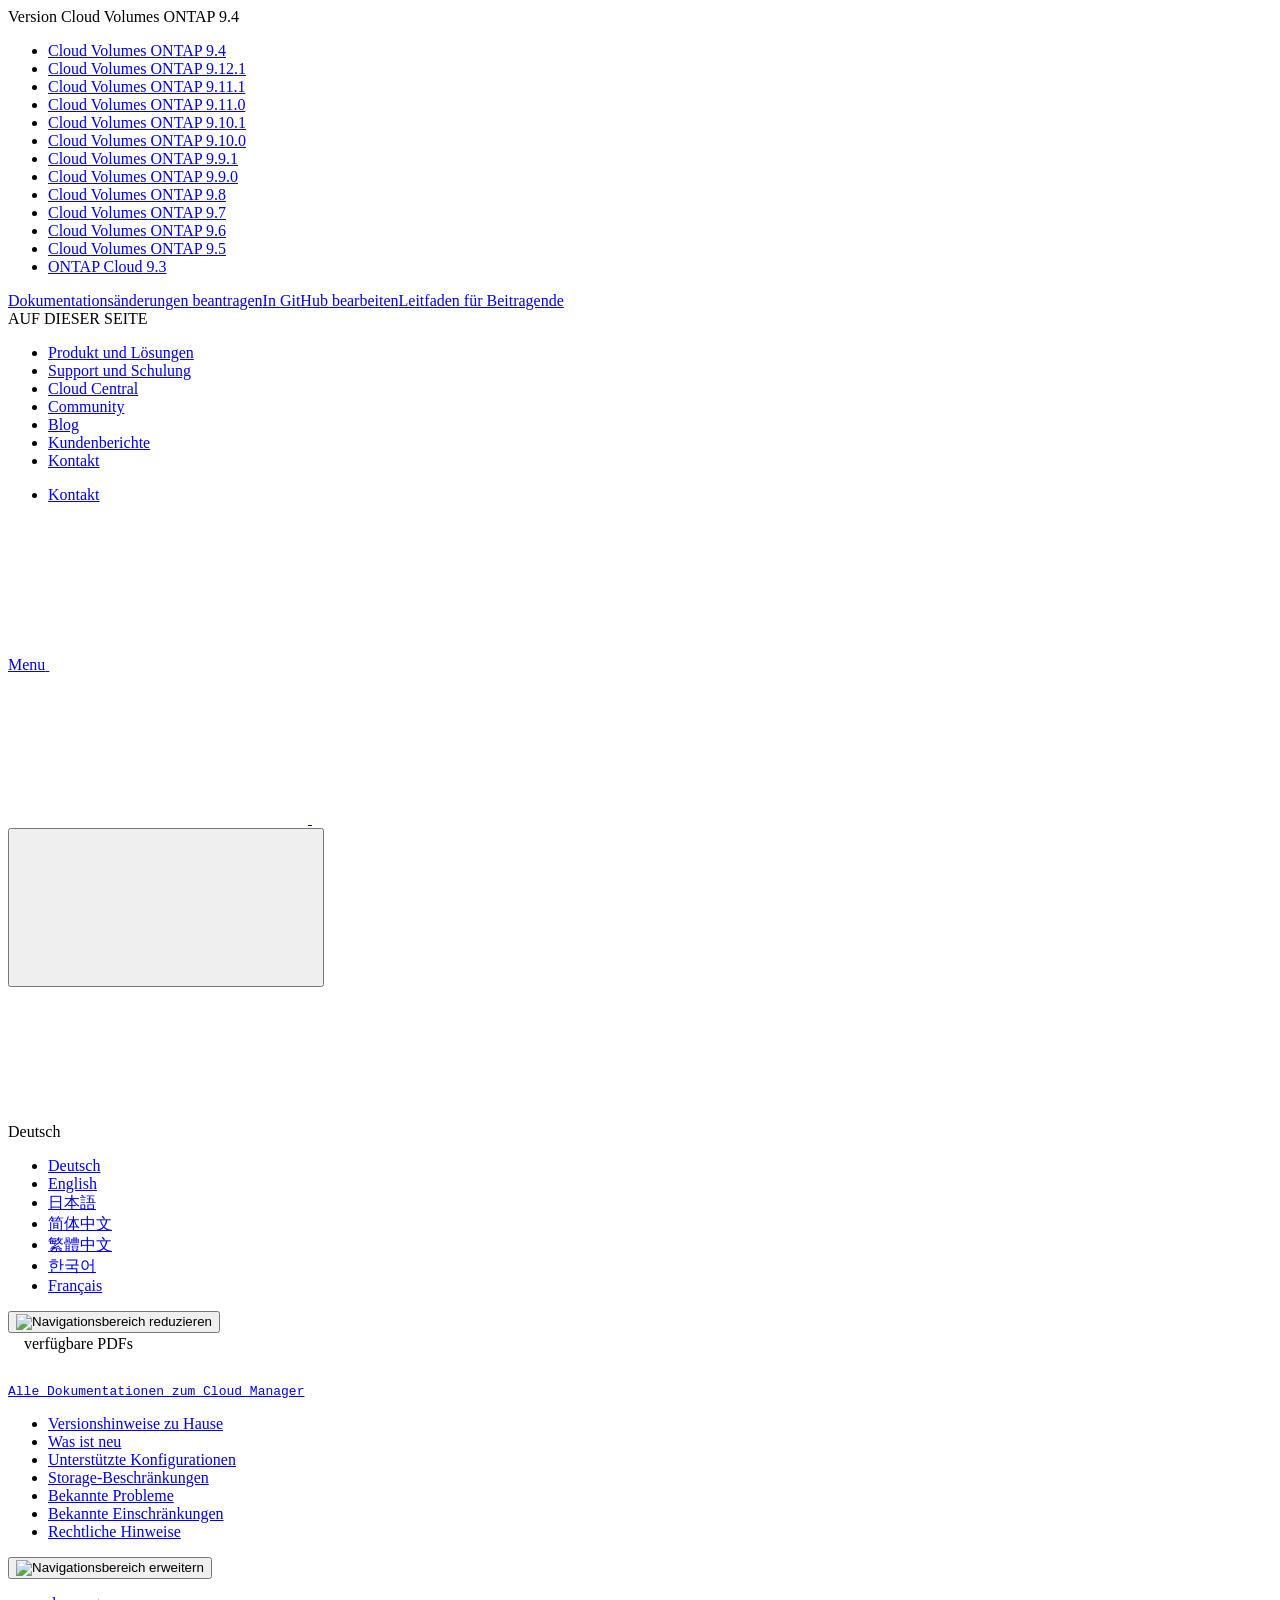
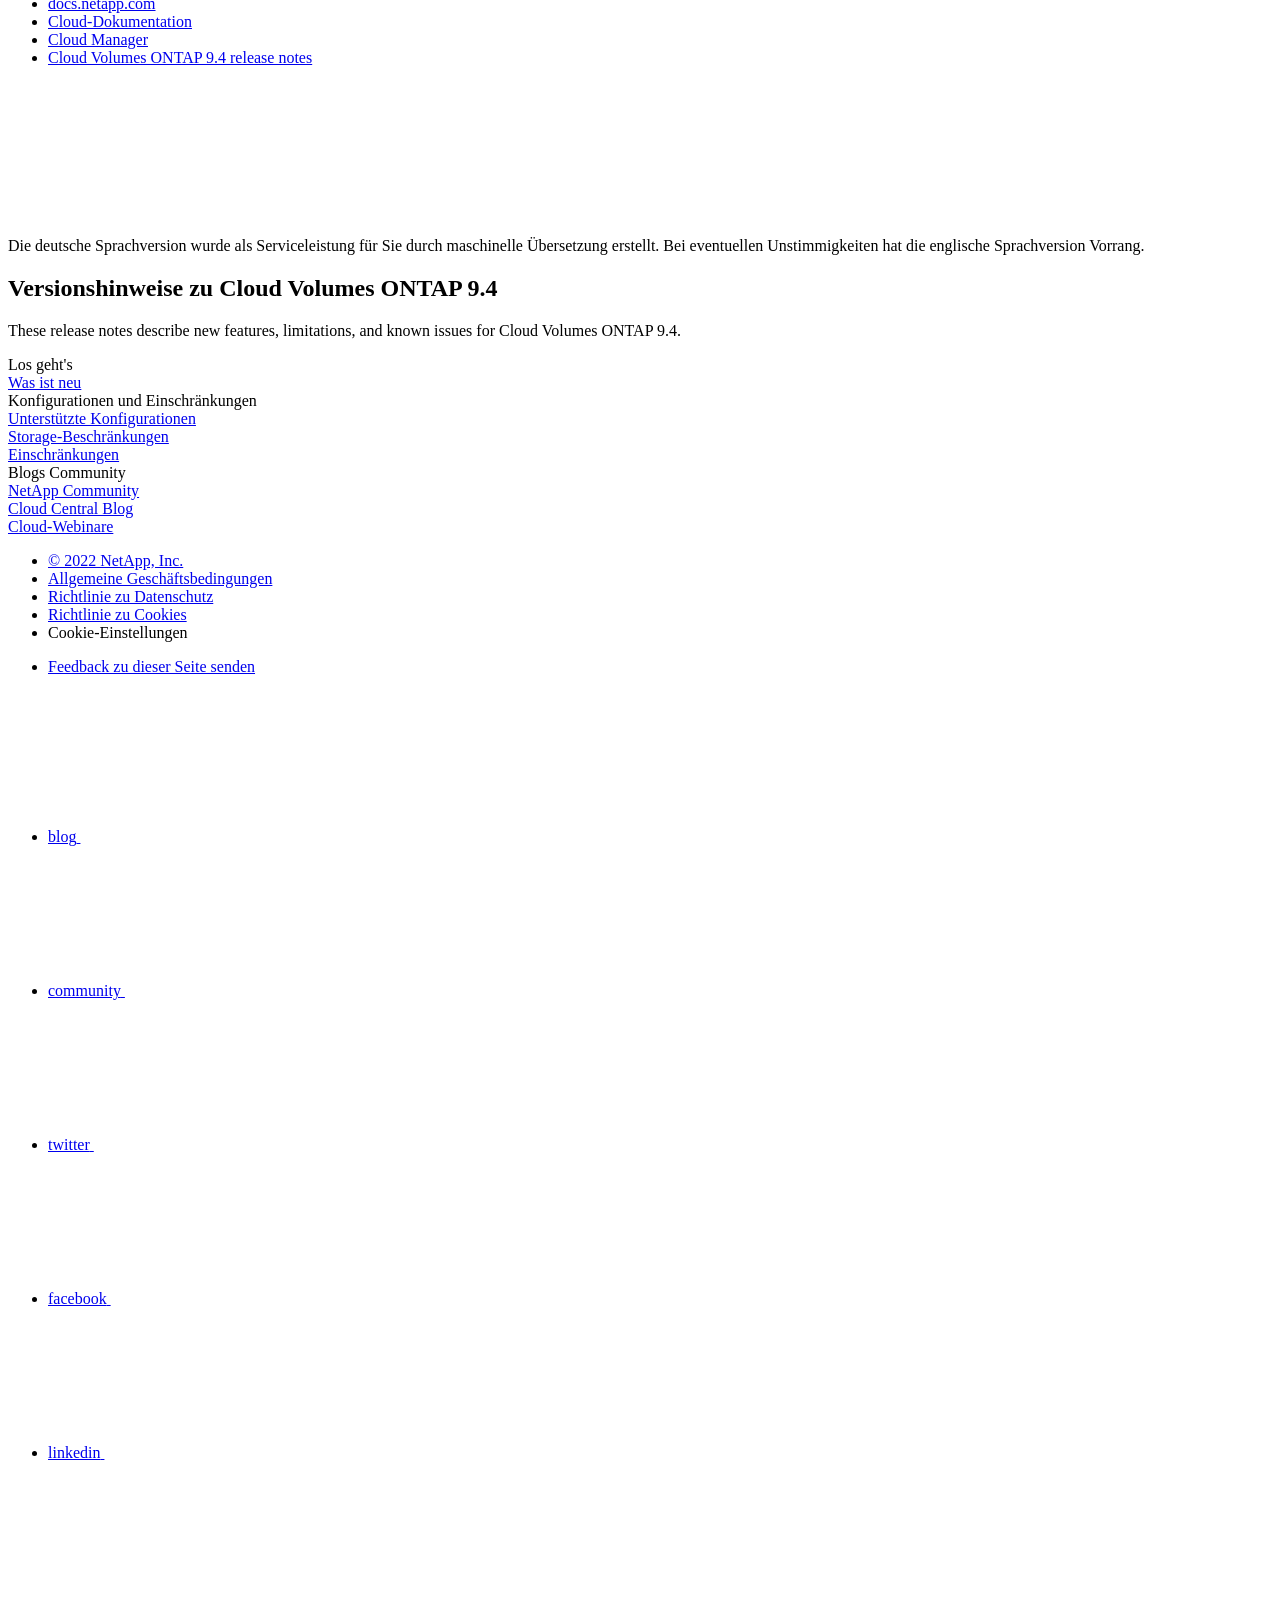
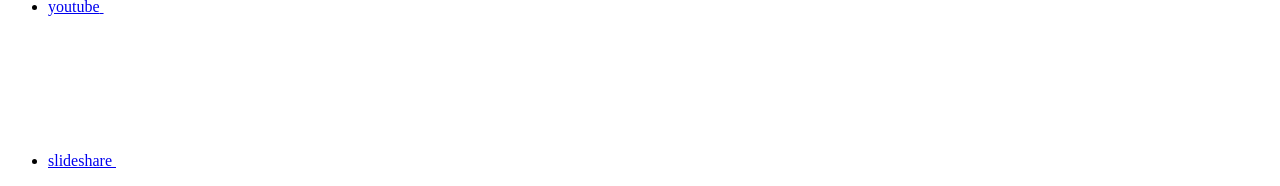
==== commit 5936efd0: "Deploying to gh-pages from  @ c3c960fc1257ba60582e7253b8047f9d27322307 🚀" ====
--- a/index.html
+++ b/index.html
@@ -178,6 +178,13 @@
     <li>
       
       <a href="https://docs.netapp.com/de-de/cloud-volumes-ontap-relnotes/index.html" target="_self">
+        <span translate="no" class="notranslate"><span>Cloud Volumes ONTAP</span><span class="version"> 9.12.1</span></span>
+      </a>
+                     
+    </li>
+    <li>
+      
+      <a href="https://docs.netapp.com/de-de/cloud-volumes-ontap-9111-relnotes/index.html" target="_self">
         <span translate="no" class="notranslate"><span>Cloud Volumes ONTAP</span><span class="version"> 9.11.1</span></span>
       </a>
                      
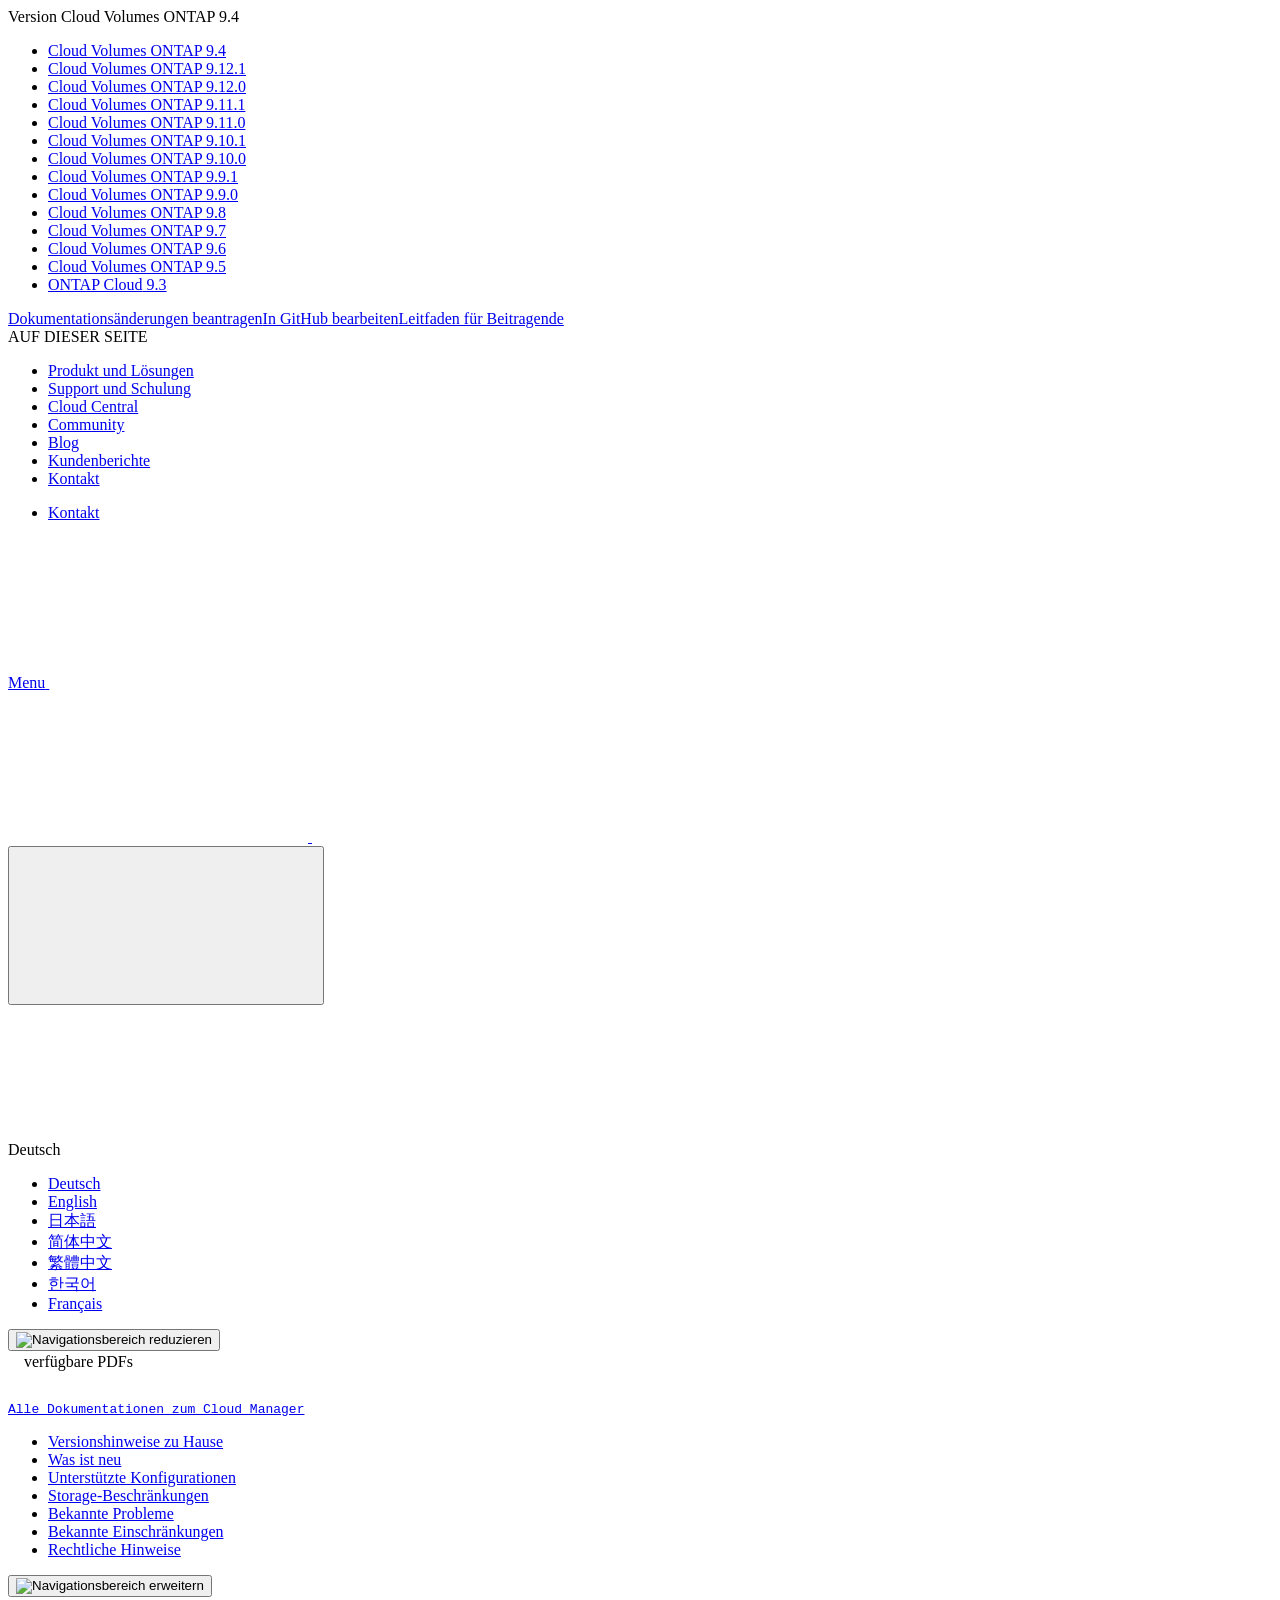
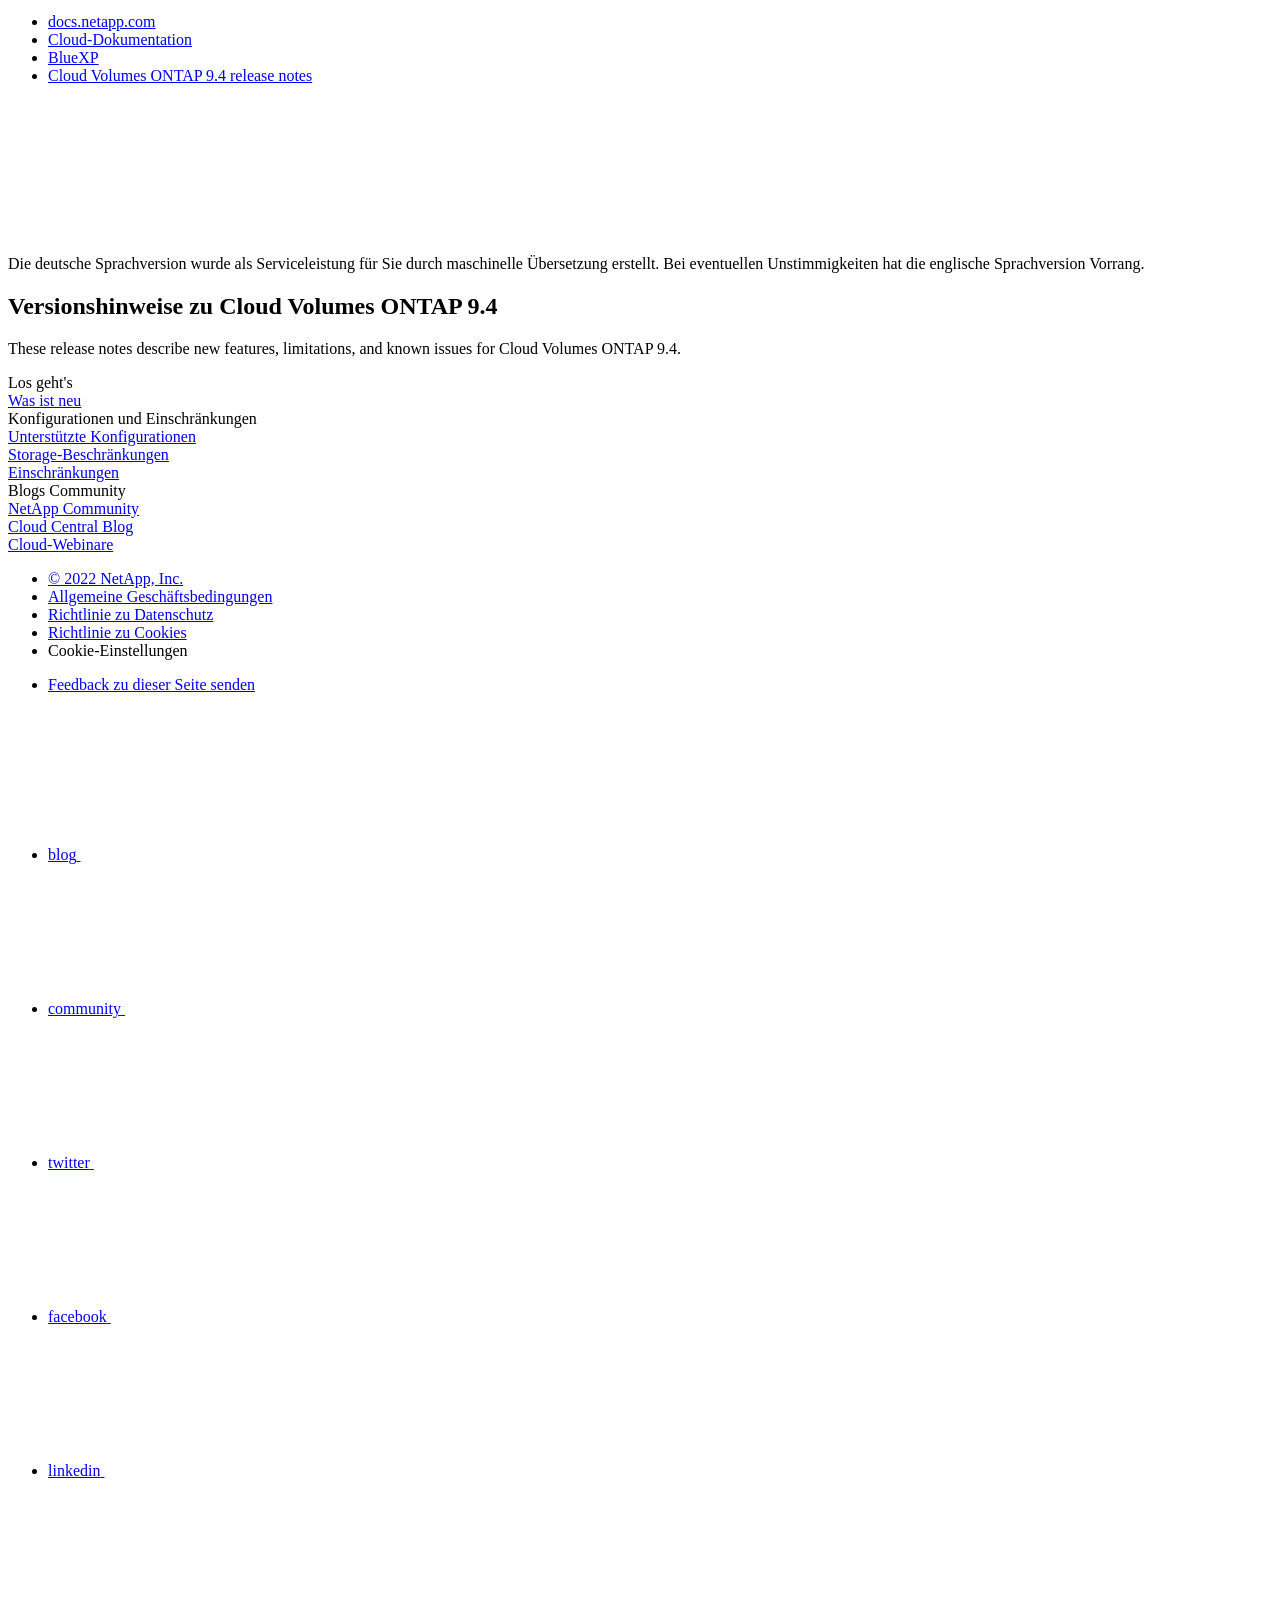
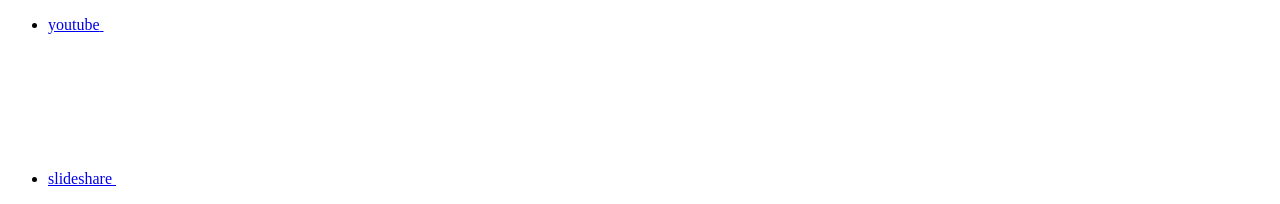
==== commit c7cff297: "Deploying to gh-pages from  @ e7a5c7ee2b0db2bb351dc009775d427466f6af23 🚀" ====
--- a/index.html
+++ b/index.html
@@ -179,6 +179,13 @@
       
       <a href="https://docs.netapp.com/de-de/cloud-volumes-ontap-relnotes/index.html" target="_self">
         <span translate="no" class="notranslate"><span>Cloud Volumes ONTAP</span><span class="version"> 9.12.1</span></span>
+      </a>
+                     
+    </li>
+    <li>
+      
+      <a href="https://docs.netapp.com/de-de/cloud-volumes-ontap-9120-relnotes/index.html" target="_self">
+        <span translate="no" class="notranslate"><span>Cloud Volumes ONTAP</span><span class="version"> 9.12.0</span></span>
       </a>
                      
     </li>
@@ -591,7 +598,7 @@
 
         
         <li class="n-breadcrumb__list-item">
-          <a href="https://docs.netapp.com/de-de/cloud-manager-family/">Cloud Manager</a>
+          <a href="https://docs.netapp.com/de-de/cloud-manager-family/">BlueXP</a>
         </li>
         
 
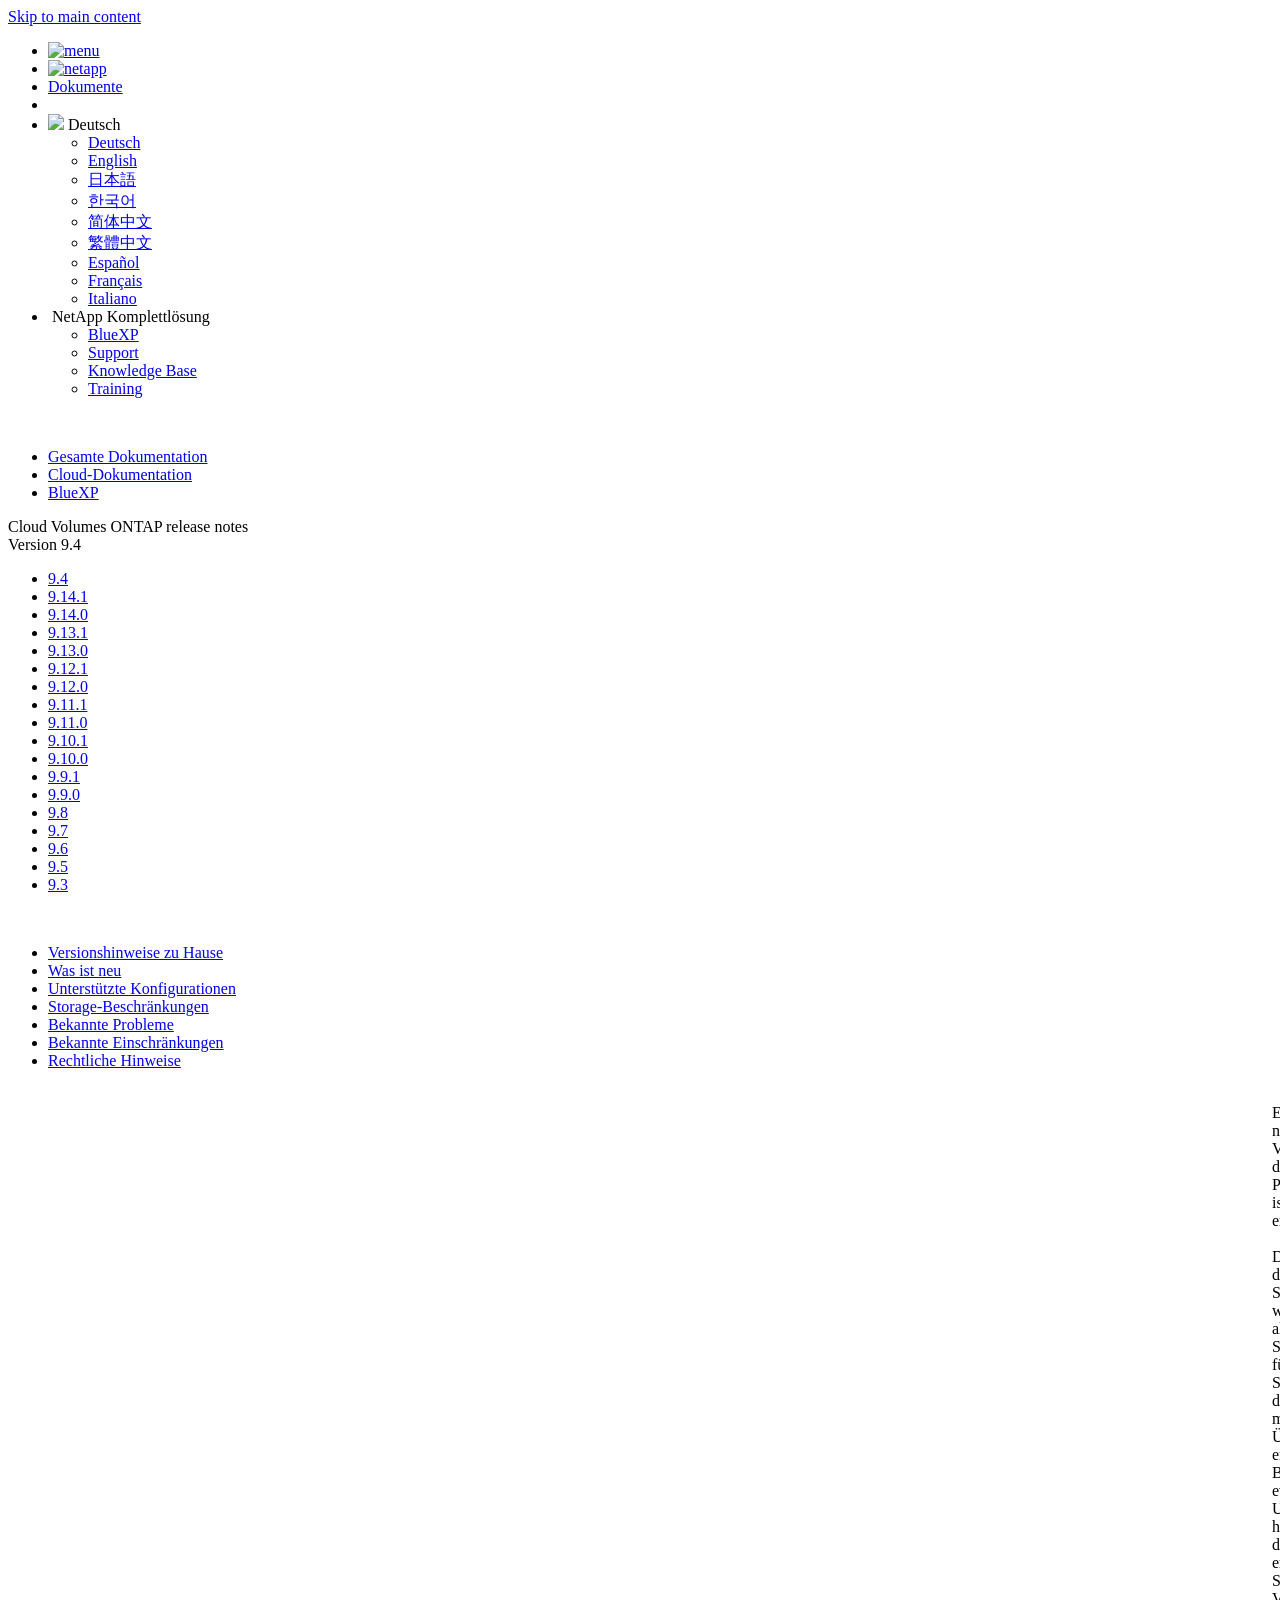
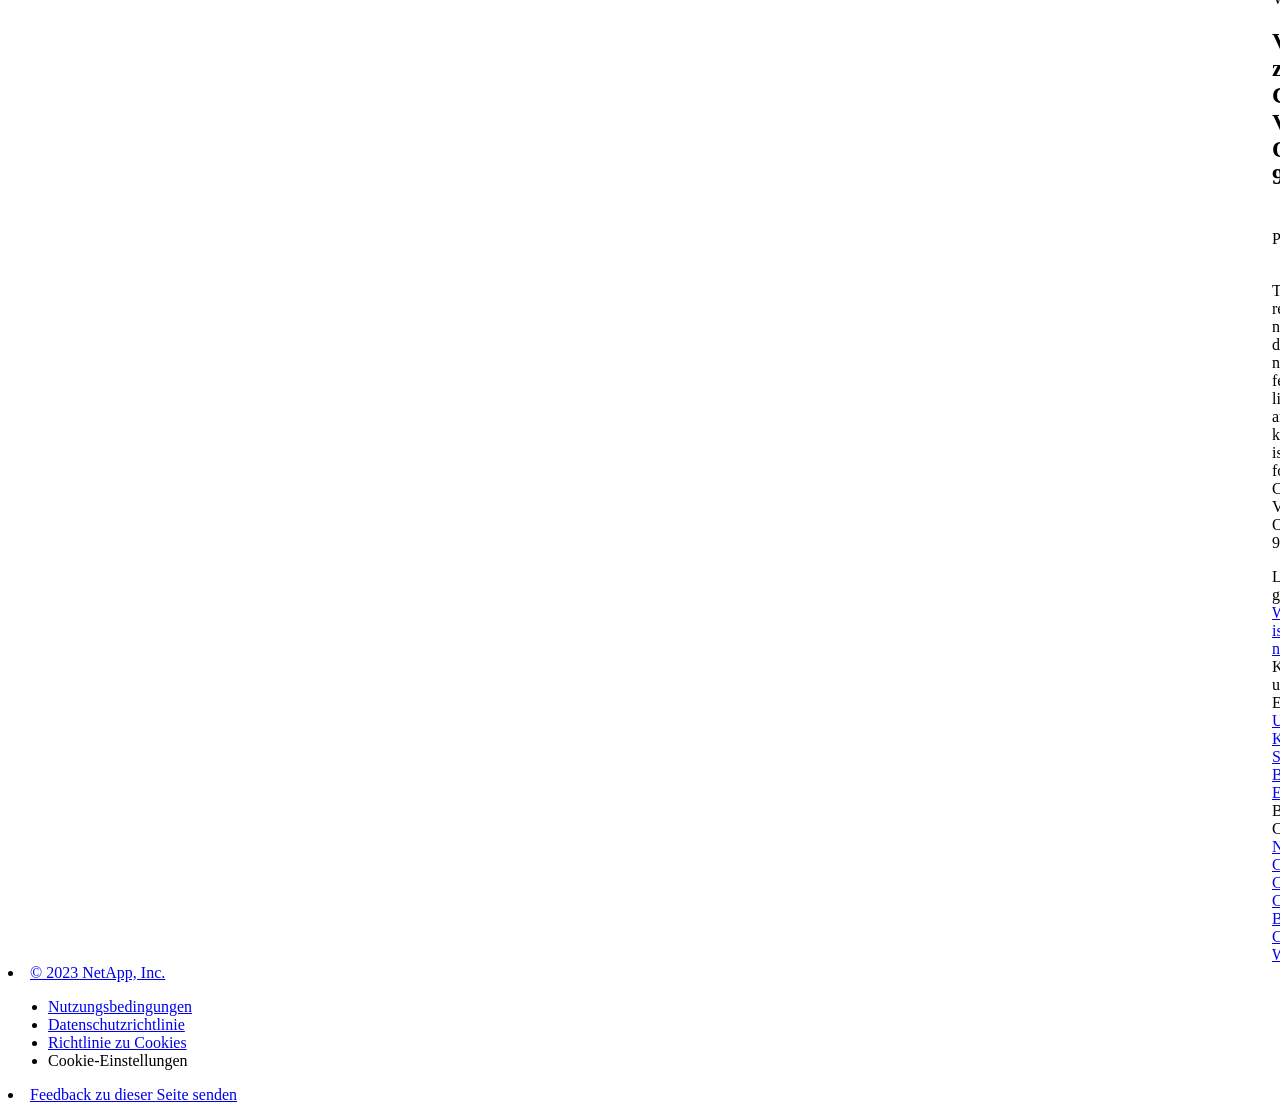
==== commit 30840d33: "Built from 85212b2 NetAppDocs/netappdocs-build@3c6cbbaaa77cae59a5599492f956fe43f0d98d4e" ====
--- a/index.html
+++ b/index.html
@@ -22,118 +22,67 @@
 
   <!-- RSS Feed --><link rel="alternate" type="application/rss+xml" title="NetApp Documentation" href="/de-de/cloud-volumes-ontap-94-relnotes/feed.xml"><!-- CSS Definitions: NetApp CSS should be defined after generic css -->
 
-  <!-- Elastic Search -->
-  <link rel="stylesheet" href="//cdn.jsdelivr.net/searchkit/0.10.0/theme.css">
 
   <!-- Combined CSS -->
-  <link rel="stylesheet" type="text/css" href="/de-de/cloud-volumes-ontap-94-relnotes/css/netappdocs.css">
+  <link rel="stylesheet" type="text/css" href="/de-de/cloud-volumes-ontap-94-relnotes/css/ie-netappdocs.css">
 
   
-  <link rel="stylesheet" href="/de-de/cloud-volumes-ontap-94-relnotes/css/landing-page.css" type="text/css">
-  <link rel="stylesheet" href="/de-de/cloud-volumes-ontap-94-relnotes/css/tabbed-blocks.css" type="text/css">
+  <link rel="stylesheet" href="/de-de/cloud-volumes-ontap-94-relnotes/css/ie-landing-page.css" type="text/css">
+  <link rel="stylesheet" href="/de-de/cloud-volumes-ontap-94-relnotes/css/ie-tabbed-blocks.css" type="text/css">
   <!-- Canonical url -->
-  <link rel='stylesheet' href='/de-de/cloud-volumes-ontap-94-relnotes/css/na-feature.css' type='text/css'><!-- Top level site integrations --><script>
-    function addAdobeLaunch(adobeId) {
-      var head = document.getElementsByTagName('head')[0];
-      var adobe = document.createElement("script");
-      adobe.type = "text/plain";
-      adobe.className = "optanon-category-C0002";
-      adobe.src = "//assets.adobedtm.com/60287eadf1ee/c284da483c83/"+adobeId+".min.js";
-      head.appendChild(adobe);
-    }
-
-    function addGoogleAnalytics(gtagId) {
-      var google = document.createElement("script");
-      google.type = "text/plain";
-      google.className = "optanon-category-C0002";
-      google.src = "https://www.googletagmanager.com/gtag/js?id="+gtagId;
-      var head = document.getElementsByTagName('head')[0];
-      head.appendChild(google);
-
-      window.dataLayer = window.dataLayer || [];
-      function gtag(){dataLayer.push(arguments);}
-      gtag('js', new Date());
-      gtag('config', gtagId);
-    }
-
-    function addConsent(consentId) {
-      var head = document.getElementsByTagName('head')[0];
-      var onetrustConsent = document.createElement("script");
-      onetrustConsent.type = "text/javascript";
-      onetrustConsent.src = "https://cdn.cookielaw.org/consent/"+consentId+"/OtAutoBlock.js";
-      head.appendChild(onetrustConsent);
-
-      var onetrustScript = document.createElement("script");
-      onetrustScript.type = "text/javascript";
-      onetrustScript.src = "https://cdn.cookielaw.org/scripttemplates/otSDKStub.js";
-      onetrustScript.charset = "UTF-8";
-      onetrustScript.dataset.documentLanguage = "true";
-      onetrustScript.dataset.domainScript = consentId;
-      head.appendChild(onetrustScript);
-    }addConsent("72570c5c-fe30-465f-b0e0-b77f7fb4ae34");
-    addAdobeLaunch("launch-e9ff3acac59f");
-    addGoogleAnalytics("UA-81697994-3");function OptanonWrapper() { }
+  <link rel="canonical" href="https://docs.netapp.com/de-de/cloud-volumes-ontap-94-relnotes/" />
+  <link rel="alternate" hreflang="x-default" href="https://docs.netapp.com/us-en/cloud-volumes-ontap-94-relnotes/" />
+  <link rel="alternate" hreflang="de" href="https://docs.netapp.com/de-de/cloud-volumes-ontap-94-relnotes/" />
+  <link rel="alternate" hreflang="en" href="https://docs.netapp.com/us-en/cloud-volumes-ontap-94-relnotes/" />
+  <link rel="alternate" hreflang="ja" href="https://docs.netapp.com/ja-jp/cloud-volumes-ontap-94-relnotes/" />
+  <link rel="alternate" hreflang="ko" href="https://docs.netapp.com/ko-kr/cloud-volumes-ontap-94-relnotes/" />
+  <link rel="alternate" hreflang="zh-Hans" href="https://docs.netapp.com/zh-cn/cloud-volumes-ontap-94-relnotes/" />
+  <link rel="alternate" hreflang="zh-Hant" href="https://docs.netapp.com/zh-tw/cloud-volumes-ontap-94-relnotes/" />
+  <link rel="alternate" hreflang="es" href="https://docs.netapp.com/es-es/cloud-volumes-ontap-94-relnotes/" />
+  <link rel="alternate" hreflang="fr" href="https://docs.netapp.com/fr-fr/cloud-volumes-ontap-94-relnotes/" />
+  <link rel="alternate" hreflang="it" href="https://docs.netapp.com/it-it/cloud-volumes-ontap-94-relnotes/" />
+  <!-- Top level site integrations -->
+<script type="text/javascript" src="https://cdn.cookielaw.org/consent/72570c5c-fe30-465f-b0e0-b77f7fb4ae34/OtAutoBlock.js"></script>
+    <script type="text/javascript" src="https://cdn.cookielaw.org/scripttemplates/otSDKStub.js" charset="UTF-8" data-document-language="true" data-domain-script="72570c5c-fe30-465f-b0e0-b77f7fb4ae34"></script>
+    <script type="text/javascript">function OptanonWrapper() { }</script>
+    <script type="text/plain" class="optanon-category-C0002" src="https://assets.adobedtm.com/60287eadf1ee/c284da483c83/launch-e9ff3acac59f.min.js"></script>
+    <script class="optanon-category-C0001">(function(w,d,s,l,i){w[l]=w[l]||[];w[l].push({'gtm.start':
+        new Date().getTime(),event:'gtm.js'});var f=d.getElementsByTagName(s)[0],
+        j=d.createElement(s),dl=l!='dataLayer'?'&l='+l:'';j.setAttributeNode(d.createAttribute('data-ot-ignore'));j.setAttribute('class','optanon-category-C0001');j.async=true;
+        j.src='https://www.googletagmanager.com/gtm.js?id='+i+dl+'';f.parentNode.insertBefore(j,f);
+        })(window,document,'script','dataLayer','GTM-MD73T9M');</script>
+
+  <script src="https://cdnjs.cloudflare.com/ajax/libs/jquery/2.1.4/jquery.min.js"></script>
+  
+  <script>
+    $(document).ready(function() {
+      const MASTHEAD_OFFSET = 65;
+      const SECTIONS = $("main h2, main h3");
+      // PAGE NAV - Init
+      if (SECTIONS.length == 0) {
+        // remove if there is no elements
+        /*
+        $("#ie-right-navbar").remove();
+        $("#ie-right-navbar-collapse").remove();
+        */
+      } else {
+        $(".page-nav-title").css('display', 'block');
+        for (var i = 0; i < SECTIONS.length; i++) {
+          var sectionId = $(SECTIONS[i]).attr('id');
+          var sectionName = $(SECTIONS[i]).text();
+          var subClass = $(SECTIONS[i]).is("h3") ? ' page-nav__sublink' : '';
+          $("#page-menu").append('<li class="page-nav-item"><a href="#' + sectionId + '" class="page-nav__link' + subClass + '">' + sectionName + '</a></li>');
+        }
+      }
+    });
   </script>
-  <script src="https://cdnjs.cloudflare.com/ajax/libs/jquery/2.1.4/jquery.min.js"></script>
+  
   <script src="https://cdnjs.cloudflare.com/ajax/libs/jquery-cookie/1.4.1/jquery.cookie.min.js"></script>
 
   <!-- Used for Product Family Page Sidebar Visibility --><!-- Used to import Promise for IE. Required for SearchKit -->
-  <script src="https://cdnjs.cloudflare.com/ajax/libs/bluebird/3.3.5/bluebird.min.js"></script><script src='/de-de/cloud-volumes-ontap-94-relnotes/js/na-search.js'></script><script src='/de-de/cloud-volumes-ontap-94-relnotes/js/na-pagenav.js'></script><script src='/de-de/cloud-volumes-ontap-94-relnotes/js/na-utility.js'></script>
-  <script src='/de-de/cloud-volumes-ontap-94-relnotes/js/clouddocs.js'></script>
-  <script src='/de-de/cloud-volumes-ontap-94-relnotes/js/jquery.navgoco.min.js'></script>
-  <script src="https://maxcdn.bootstrapcdn.com/bootstrap/3.3.7/js/bootstrap.min.js" integrity="sha384-Tc5IQib027qvyjSMfHjOMaLkfuWVxZxUPnCJA7l2mCWNIpG9mGCD8wGNIcPD7Txa" crossorigin="anonymous"></script>
-  <script src='/de-de/cloud-volumes-ontap-94-relnotes/js/toc.js'></script>
-  <script src='/de-de/cloud-volumes-ontap-94-relnotes/js/customscripts.js'></script><script>
-      $(document).ready(function() {
-          
-          var collapseOnInit = true;
-          
-
-          var navSettings = {
-              "caretHtml": '',
-              "accordion": collapseOnInit,
-              "openClass": 'active', // open
-              "save": false, // leave false or nav highlighting doesn't work right
-              "cookie": {
-                  "name": 'navgoco',
-                  "expires": false,
-                  "path": '/'
-              },
-              "slide": {
-                  "duration": 400,
-                  "easing": 'swing'
-              }
-          };
-
-          // Initialize navgoco with default options
-          $("#mysidebar").navgoco(navSettings);
-          
-
-          $("#collapseAll").click(function(e) {
-              e.preventDefault();
-              $("#mysidebar").navgoco('toggle', false);
-          });
-
-          $("#expandAll").click(function(e) {
-              e.preventDefault();
-              $("#mysidebar").navgoco('toggle', true);
-          });
-
-          $(".sidebar-nav-container").on("scroll", function() {
-            $.cookie("sidebarScroll", $(".sidebar-nav-container").scrollTop(), {
-              path    : "/de-de/cloud-volumes-ontap-94-relnotes"  
-            });
-          });
-          $(function() {
-            if ($.cookie("sidebarScroll")) {
-              $(".sidebar-nav-container").scrollTop($.cookie("sidebarScroll"));
-            }
-          });
-
-      });
-
-  </script>
-  <script>
+  <script src="https://cdnjs.cloudflare.com/ajax/libs/bluebird/3.3.5/bluebird.min.js"></script><script src='/de-de/cloud-volumes-ontap-94-relnotes/js/na-search.js'></script><script src='/de-de/cloud-volumes-ontap-94-relnotes/js/ie-clouddocs.js'></script>
+  <script src="https://maxcdn.bootstrapcdn.com/bootstrap/3.3.7/js/bootstrap.min.js" integrity="sha384-Tc5IQib027qvyjSMfHjOMaLkfuWVxZxUPnCJA7l2mCWNIpG9mGCD8wGNIcPD7Txa" crossorigin="anonymous"></script><script>
+    /*
       $(document).ready(function() {
           $("#tg-sb-link").click(function() {
               $("#tg-sb-sidebar").toggle();
@@ -143,323 +92,598 @@
               $("#tg-sb-icon").toggleClass('fa-toggle-off');
           });
       });
+      */
   </script>
   <script src='/de-de/cloud-volumes-ontap-94-relnotes/js/custom-dropdown.js'></script>
   <script src='/de-de/cloud-volumes-ontap-94-relnotes/js/FileSaver.min.js'></script>
   <script src='/de-de/cloud-volumes-ontap-94-relnotes/js/jszip-utils.min.js'></script>
-  <script src='/de-de/cloud-volumes-ontap-94-relnotes/js/jszip.min.js'></script>
-  <script src='/de-de/cloud-volumes-ontap-94-relnotes/js/pdf-ux.js'></script>
-</head>
+  <script src='/de-de/cloud-volumes-ontap-94-relnotes/js/jszip.min.js'></script><script src='/de-de/cloud-volumes-ontap-94-relnotes/js/ie-pdf-ux.js'></script></head>
 
 
   <body class role="document" data-flavor="">
-    <div id="page" class="n-off-canvas-menu">
-      <div class="n-off-canvas-menu__menu"><!--TODO: Add offcanvas code --></div>
-      <div class="n-off-canvas-menu__content-wrap">
-        <header class="site-header" id="banner">
-  
-  <!-- Start Page Toolbar -->
-  
-  <div class="page-nav-toolbar"><div id="version-dropdown-new" class="custom-dropdown" >
-  <div class="custom-dropdown-select unselected" title="Cloud Volumes ONTAP 9.4">
-    <label>Version</label>
-    <span translate="no" class="notranslate">Cloud Volumes ONTAP 9.4</span>
-    <img src="/de-de/cloud-volumes-ontap-94-relnotes/images/chevron_up.svg" alt="" class="custom-icon chevrondown invisible" />
-    <img src="/de-de/cloud-volumes-ontap-94-relnotes/images/chevron_down.svg" alt="" class="custom-icon chevronup" />
-  </div>
-
-  <ul class="custom-dropdown-menu"><li>
-      
-      <a href="https://docs.netapp.com/de-de/cloud-volumes-ontap-94-relnotes/index.html" target="_self">
-        <span translate="no" class="notranslate"><span>Cloud Volumes ONTAP</span><span class="version"> 9.4</span></span>
-      </a>
-                     
-    </li>
-    <li>
-      
-      <a href="https://docs.netapp.com/de-de/cloud-volumes-ontap-relnotes/index.html" target="_self">
-        <span translate="no" class="notranslate"><span>Cloud Volumes ONTAP</span><span class="version"> 9.12.1</span></span>
-      </a>
-                     
-    </li>
-    <li>
-      
-      <a href="https://docs.netapp.com/de-de/cloud-volumes-ontap-9120-relnotes/index.html" target="_self">
-        <span translate="no" class="notranslate"><span>Cloud Volumes ONTAP</span><span class="version"> 9.12.0</span></span>
-      </a>
-                     
-    </li>
-    <li>
-      
-      <a href="https://docs.netapp.com/de-de/cloud-volumes-ontap-9111-relnotes/index.html" target="_self">
-        <span translate="no" class="notranslate"><span>Cloud Volumes ONTAP</span><span class="version"> 9.11.1</span></span>
-      </a>
-                     
-    </li>
-    <li>
-      
-      <a href="https://docs.netapp.com/de-de/cloud-volumes-ontap-9110-relnotes/index.html" target="_self">
-        <span translate="no" class="notranslate"><span>Cloud Volumes ONTAP</span><span class="version"> 9.11.0</span></span>
-      </a>
-                     
-    </li>
-    <li>
-      
-      <a href="https://docs.netapp.com/de-de/cloud-volumes-ontap-9101-relnotes/index.html" target="_self">
-        <span translate="no" class="notranslate"><span>Cloud Volumes ONTAP</span><span class="version"> 9.10.1</span></span>
-      </a>
-                     
-    </li>
-    <li>
-      
-      <a href="https://docs.netapp.com/de-de/cloud-volumes-ontap-9100-relnotes/index.html" target="_self">
-        <span translate="no" class="notranslate"><span>Cloud Volumes ONTAP</span><span class="version"> 9.10.0</span></span>
-      </a>
-                     
-    </li>
-    <li>
-      
-      <a href="https://docs.netapp.com/de-de/cloud-volumes-ontap-991-relnotes/index.html" target="_self">
-        <span translate="no" class="notranslate"><span>Cloud Volumes ONTAP</span><span class="version"> 9.9.1</span></span>
-      </a>
-                     
-    </li>
-    <li>
-      
-      <a href="https://docs.netapp.com/de-de/cloud-volumes-ontap-990-relnotes/index.html" target="_self">
-        <span translate="no" class="notranslate"><span>Cloud Volumes ONTAP</span><span class="version"> 9.9.0</span></span>
-      </a>
-                     
-    </li>
-    <li>
-      
-      <a href="https://docs.netapp.com/de-de/cloud-volumes-ontap-98-relnotes/index.html" target="_self">
-        <span translate="no" class="notranslate"><span>Cloud Volumes ONTAP</span><span class="version"> 9.8</span></span>
-      </a>
-                     
-    </li>
-    <li>
-      
-      <a href="https://docs.netapp.com/de-de/cloud-volumes-ontap-97-relnotes/index.html" target="_self">
-        <span translate="no" class="notranslate"><span>Cloud Volumes ONTAP</span><span class="version"> 9.7</span></span>
-      </a>
-                     
-    </li>
-    <li>
-      
-      <a href="https://docs.netapp.com/de-de/cloud-volumes-ontap-96-relnotes/index.html" target="_self">
-        <span translate="no" class="notranslate"><span>Cloud Volumes ONTAP</span><span class="version"> 9.6</span></span>
-      </a>
-                     
-    </li>
-    <li>
-      
-      <a href="https://docs.netapp.com/de-de/cloud-volumes-ontap-95-relnotes/index.html" target="_self">
-        <span translate="no" class="notranslate"><span>Cloud Volumes ONTAP</span><span class="version"> 9.5</span></span>
-      </a>
-                     
-    </li>
-    <li>
-      
-      <a href="https://docs.netapp.com/de-de/cloud-volumes-ontap-93-relnotes/index.html" target="_self">
-        <span translate="no" class="notranslate"><span>ONTAP Cloud</span><span class="version"> 9.3</span></span>
-      </a>
-                     
-    </li>
-    
-  </ul>
-</div><div class="page-nav-contribute"><a target="_blank" href="https://github.com/NetAppDocs/cloud-volumes-ontap-94-relnotes/issues/new?body=Page%3A%20[Versionshinweise zu Cloud Volumes ONTAP 9.4](https://docs.netapp.com/de-de/cloud-volumes-ontap-94-relnotes/index.html)&template=public-issue-template.md" class="page-nav-contribute-link" role="button"><img src="/de-de/cloud-volumes-ontap-94-relnotes/images/discuss-sm.svg" alt="" class="github-icon" />Dokumentationsänderungen beantragen</a><a target="_blank" href="https://github.com/NetAppDocs/cloud-volumes-ontap-94-relnotes/blob/main/index.adoc" class="page-nav-contribute-link" role="button"><img src="/de-de/cloud-volumes-ontap-94-relnotes/images/edit-sm.svg" alt="" class="github-icon" />In GitHub bearbeiten</a><a target="_blank" href="https://docs.netapp.com/us-en/contribute/" class="page-nav-contribute-link"  ><img src="/de-de/cloud-volumes-ontap-94-relnotes/images/article-sm.svg" alt="" class="github-icon" />Leitfaden für Beitragende</a></div>
-    <div class="page-nav-container">
-      <nav class="page-nav-fixed">
-        <div class="page-nav-title">AUF DIESER SEITE</div>
-        <div class="page-nav-links">
-          <ul class="page-nav-inner" id="page-menu"></ul>
-        </div>
-      </nav>
-    </div>
-  </div>
-  
-  
-  <!-- Start top_hat -->
-  <div class="n-top-hat">
-    <div class="n-container">
-      <div class="n-top-hat__cross-property-nav">
-        <ul class="n-top-hat__list">
-          <li class="n-top-hat__list-item">
-            <a href="https://www.netapp.com/products-a-z/" class="n-top-hat__link">Produkt und Lösungen</a>
-          </li>
-          <li class="n-top-hat__list-item">
-            <a href="https://www.netapp.com/support-and-training/netapp-university/" class="n-top-hat__link">Support und Schulung</a>
-          </li>
-          <li class="n-top-hat__list-item">
-            <a href="https://cloud.netapp.com" class="n-top-hat__link">Cloud Central</a>
-          </li>
-          <li class="n-top-hat__list-item">
-            <a href="https://community.netapp.com/" class="n-top-hat__link">Community</a>
-          </li>
-          <li class="n-top-hat__list-item">
-            <a href="https://blog.netapp.com/" class="n-top-hat__link">Blog</a>
-          </li>
-          <li class="n-top-hat__list-item">
-            <a href="https://customers.netapp.com/en/" class="n-top-hat__link">Kundenberichte</a>
-          </li>
-          <li class="n-top-hat__list-item">
-            <a href="https://www.netapp.com/us/contact-us/index.aspx" target="_self" class="n-top-hat__link" data-ntap-ui="contact-us">Kontakt</a>
-          </li>
-        </ul>
-      </div>
-      <div class="n-top-hat__utils">
-        <ul class="n-top-hat__list">
-          <li class="n-top-hat__list-item">
-            <a href="https://www.netapp.com/us/contact-us/index.aspx" target="_self" class="n-top-hat__link" data-ntap-ui="contact-us">Kontakt</a>
-          </li>
-        </ul>
-      </div>
-    </div>
-  </div>
-  <!-- End top_hat -->
-
-  <!-- Start property bar -->
-  <style>
-    .n-property-navigation-bar__menus--desktop-experience .n-menu--mega__default-content__heading span {
-    color: #34B0FF;
-    }
-  </style>
-  <div class="n-property-bar " data-ntap-ui="sticky-nav">
-    <div class="n-property-bar__inner-wrap">
-      <div class="n-property-bar__menu-toggle">
-        <a href="#" class="n-property-bar__menu-toggle-link">
-          <span class="n-property-bar__menu-toggle-text">Menu</span>
-          <svg class="n-icon-bars n-property-bar__menu-toggle-icon" aria-labelledby="title">
-            <title>bars</title>
-            <use xlink:href="/de-de/cloud-volumes-ontap-94-relnotes/common/svg/sprite.svg#bars"></use>
-          </svg>
-        </a>
-      </div>
-      <div class="n-property-bar__property-mark ">
-        <a href="https://www.netapp.com" class="n-property-bar__property-link">
-          <div class="n-property-bar__logo">
-            <svg class="n-icon-netapp-mark n-icon-netapp-mark n-property-bar__netapp-mark-icon" aria-labelledby="title">
-              <title>netapp-mark</title>
-              <use xlink:href="/de-de/cloud-volumes-ontap-94-relnotes/common/svg/sprite.svg#netapp-mark"></use>
-            </svg>
-            <svg class="n-icon-netapp-logo n-property-bar__logo-svg" aria-labelledby="title">
-              <title>netapp-logo</title>
-              <use xlink:href="/de-de/cloud-volumes-ontap-94-relnotes/common/svg/sprite.svg#netapp-logo"></use>
-            </svg>
-          </div>
-        </a>
-      </div>
-
-      
-      
-      
-      <div class="search-property-bar">
-        <div id="search-demo-container" class="searchbox n-property-bar__search">
-          <div id="react-search" 
-          data-search-html="/de-de/cloud-volumes-ontap-94-relnotes/search.html"
-          data-type="widget" 
-          data-placeholder="Dokumentation durchsuchen"
-          data-no-results-found="Keine Ergebnisse für {query} gefunden"
-          data-did-you-mean="Nach {suggestion} suchen."
-          data-no-results-found-did-you-mean="Keine Ergebnisse für {query} gefunden. Meinten Sie {suggestion}?"
-          data-results-found="{hitCount} Ergebnisse gefunden"
-          data-error-message="We're sorry, an issue occurred when fetching your results. Please try again."
-          data-error-reset="Reset Search"
-          data-sk-es-pf-indexes=""
-          data-flavor=""></div>
-          <button class="n-property-bar__search-toggle-button" type="button">
-            <svg class="n-icon-search n-property-bar__search-toggle-button-icon" aria-labelledby="title">
-              <title>search</title>
-              <use xmlns:xlink="http://www.w3.org/1999/xlink" xlink:href="/de-de/cloud-volumes-ontap-94-relnotes/common/svg/sprite.svg#search"></use>
-            </svg>
-          </button>
-        </div>
-      </div>
-      
-    </div>
-  </div>
-  <div class="n-property-bar__toolbar">
-    <!-- Start Language Selector --><div id="language-dropdown" class="custom-dropdown custom-dropdown-lang">
-      <div class="custom-dropdown-select custom-dropdown-select-lang">
-      <span class="lang-name">Deutsch</span>
-          <svg class="n-globe__icon" aria-labelledby="title">
-            <title>globe</title>
-            <use xmlns:xlink="http://www.w3.org/1999/xlink" xlink:href="/de-de/cloud-volumes-ontap-94-relnotes/common/svg/sprite.svg#globe"></use>
-          </svg>
-        </button>
-      </div>
-
-      <ul class="custom-dropdown-menu"><li>
-          <a href="https://docs.netapp.com/de-de/cloud-volumes-ontap-94-relnotes/index.html" target="_self"><span translate="no" class="notranslate">Deutsch</span></a>
-        </li><li>
-          <a href="https://docs.netapp.com/us-en/cloud-volumes-ontap-94-relnotes/index.html" target="_self"><span translate="no" class="notranslate">English</span></a>
-        </li><li>
-          <a href="https://docs.netapp.com/ja-jp/cloud-volumes-ontap-94-relnotes/index.html" target="_self"><span translate="no" class="notranslate">日本語</span></a>
-        </li><li>
-          <a href="https://docs.netapp.com/zh-cn/cloud-volumes-ontap-94-relnotes/index.html" target="_self"><span translate="no" class="notranslate">简体中文</span></a>
-        </li><li>
-          <a href="https://docs.netapp.com/zh-tw/cloud-volumes-ontap-94-relnotes/index.html" target="_self"><span translate="no" class="notranslate">繁體中文</span></a>
-        </li><li>
-          <a href="https://docs.netapp.com/ko-kr/cloud-volumes-ontap-94-relnotes/index.html" target="_self"><span translate="no" class="notranslate">한국어</span></a>
-        </li><li>
-          <a href="https://docs.netapp.com/fr-fr/cloud-volumes-ontap-94-relnotes/index.html" target="_self"><span translate="no" class="notranslate">Français</span></a>
-        </li></ul>
-    </div><!-- End Language Selector -->
-
-    <div class="n-property-bar__cta"></div>
-  </div>
-  <script>
-    $(function(){
-        var currentLocalization = $('html').attr('lang');
-
-        var localizationsDictionary = {
-            "en-CA" : "https://www.netapp.com/search/index.aspx?for_cr=canada&",
-            "en-IN" : "https://www.netapp.com/search/index.aspx?for_cr=india&",
-            "nl-NL" : "https://www.netapp.com/search/index.aspx?for_cr=netherlands&",
-            "ru-RU" : "https://www.netapp.com/search/index.aspx?for_cr=russia&",
-            "sv-SE" : "https://www.netapp.com/search/index.aspx?for_cr=sweden&",
-            "it-IT" : "https://www.netapp.com/search/index.aspx?for_cr=italy&",
-            "he-IL" : "https://www.netapp.com/search/index.aspx?for_cr=israel&",
-            "ko-KR" : "https://www.netapp.com/search/index.aspx?for_cr=korea&",
-            "zh-TW" : "https://www.netapp.com/search/index.aspx?for_cr=taiwan&",
-            "en-GB" : "https://www.netapp.com/search/index.aspx?for_cr=unitedkingdom&",
-            "en-SG" : "https://www.netapp.com/search/index.aspx?for_cr=asean&",
-            "en-AU" : "https://www.netapp.com/search/index.aspx?for_cr=australia&",
-            "pt-BR" : "https://www.netapp.com/search/index.aspx?for_cr=brasil&",
-            "de-CH" : "https://www.netapp.com/search/index.aspx?for_cr=switzerland&",
-            "es-MX" : "https://www.netapp.com/search/index.aspx?for_cr=mexico&"
-        };
-
-        if($('html').hasClass('ntap-whitelisted') && localizationsDictionary.hasOwnProperty(currentLocalization)) {
-            $('.n-property-bar__property-link').attr('href', '/');
-        }
-    });
-  </script>
-  <!-- End property bar -->
-</header>
-
+    <div class="skip-to-main">
+      <a href="#main" >Skip to main content</a>
+    </div><noscript><iframe src="https://www.googletagmanager.com/ns.html?id=GTM-MD73T9M"
+      height="0" width="0" style="display:none;visibility:hidden"></iframe></noscript><div id="page" class="">
+      <div id="ie-phone-menu" class=""></div>
+      <div id="ie-content-wrap" class="">
+        <nav id="ie-new-header">
+    <ul>
+        <li id="ie-phone-menu-button">
+            <a href="#">
+                <image id="" src="/de-de/cloud-volumes-ontap-94-relnotes/images/hamburger.svg" alt="menu" />
+            </a>
+        </li>
+
+        <li>
+            <a href="https://www.netapp.com/de/index.aspx">
+                <image id="ie-header-logo" src="/de-de/cloud-volumes-ontap-94-relnotes/images/netapp_logo.svg" alt="netapp" />
+            </a>
+        </li>
+        <li id="ie-header-docs">
+            <a href="https://www.netapp.com/de/support-and-training/documentation/">Dokumente</a>
+        </li>
+
+        <!-- Empty container to push header left with or without lang selector -->
+        <li id="empty-container" style="margin-left: auto">
+        </li>
+        <!-- Start Language Selector --><li id="ie-language-dropdown">
+            <div id="language-dropdown" class="custom-dropdown custom-dropdown-lang">
+                <div class="custom-dropdown-select custom-dropdown-select-lang">
+                    <img src="/de-de/cloud-volumes-ontap-94-relnotes/images/language_white_24dp.svg" class="n-globe__icon" />
+                    <span class="lang-name">Deutsch</span>
+                    <img src="/de-de/cloud-volumes-ontap-94-relnotes/images/dropdown-arrow.svg" alt="" class="custom-icon chevrondown header invisible" />
+                    <img src="/de-de/cloud-volumes-ontap-94-relnotes/images/dropdown-arrow.svg" alt="" class="custom-icon chevronup header" />
+                    </button>
+                </div>
+
+                <ul class="custom-dropdown-menu"><li>
+                        <a href="https://docs.netapp.com/de-de/cloud-volumes-ontap-94-relnotes/index.html"
+                            target="_self"><span translate="no" class="notranslate">Deutsch</span></a>
+                    </li><li>
+                        <a href="https://docs.netapp.com/us-en/cloud-volumes-ontap-94-relnotes/index.html"
+                            target="_self"><span translate="no" class="notranslate">English</span></a>
+                    </li><li>
+                        <a href="https://docs.netapp.com/ja-jp/cloud-volumes-ontap-94-relnotes/index.html"
+                            target="_self"><span translate="no" class="notranslate">日本語</span></a>
+                    </li><li>
+                        <a href="https://docs.netapp.com/ko-kr/cloud-volumes-ontap-94-relnotes/index.html"
+                            target="_self"><span translate="no" class="notranslate">한국어</span></a>
+                    </li><li>
+                        <a href="https://docs.netapp.com/zh-cn/cloud-volumes-ontap-94-relnotes/index.html"
+                            target="_self"><span translate="no" class="notranslate">简体中文</span></a>
+                    </li><li>
+                        <a href="https://docs.netapp.com/zh-tw/cloud-volumes-ontap-94-relnotes/index.html"
+                            target="_self"><span translate="no" class="notranslate">繁體中文</span></a>
+                    </li><li>
+                        <a href="https://docs.netapp.com/es-es/cloud-volumes-ontap-94-relnotes/index.html"
+                            target="_self"><span translate="no" class="notranslate">Español</span></a>
+                    </li><li>
+                        <a href="https://docs.netapp.com/fr-fr/cloud-volumes-ontap-94-relnotes/index.html"
+                            target="_self"><span translate="no" class="notranslate">Français</span></a>
+                    </li><li>
+                        <a href="https://docs.netapp.com/it-it/cloud-volumes-ontap-94-relnotes/index.html"
+                            target="_self"><span translate="no" class="notranslate">Italiano</span></a>
+                    </li></ul>
+            </div>
+            </li>
+        <!-- End Language Selector -->
+
+
+        <li id="ie-allnetapp">
+            <div id="allnetapp-dropdown" class="custom-dropdown custom-dropdown-allnetapp">
+                <div class="custom-dropdown-select custom-dropdown-select-allnetapp">
+                    <img src="/de-de/cloud-volumes-ontap-94-relnotes/images/apps_white_24dp.svg" alt="" class="allnetapp-icon" />
+                    <span class="allnetapp-name">NetApp Komplettlösung</span>
+                    <img src="/de-de/cloud-volumes-ontap-94-relnotes/images/dropdown-arrow.svg" alt="" class="custom-icon chevrondown header invisible" />
+                    <img src="/de-de/cloud-volumes-ontap-94-relnotes/images/dropdown-arrow.svg" alt="" class="custom-icon chevronup header" />
+                    </button>
+                </div>
+
+                <ul class="custom-dropdown-menu allnetapp-dropdown">
+                    <li>
+                        <a href="https://bluexp.netapp.com/de/"
+                            target="_self"><span translate="no" class="notranslate">BlueXP</span></a>
+                    </li>
+                    <li>
+                        <a href="https://mysupport.netapp.com/site/"
+                            target="_self"><span translate="no" class="notranslate">Support</span></a>
+                    </li>
+                    <li>
+                        <a href="https://kb.netapp.com/"
+                            target="_self"><span translate="no" class="notranslate">Knowledge Base</span></a>
+                    </li>
+                    <li>
+                        <a href="https://www.netapp.com/de/support-and-training/netapp-learning-services/"
+                            target="_self"><span translate="no" class="notranslate">Training</span></a>
+                    </li>
+                </ul>
+            </div>
+
+        </li>
+
+    </ul>
+</nav>
 
         <main id="n-main-content" class="n-main-content">
           <!-- Start Documentation Content -->
 <div class="ie-main">
-  <!-- Sidebar Column -->
+
+<div id="ie-new-sidebar-collapse" style="display: none">
+    <img id="sidebar-expand" class="ie-searchbox-icon" src="/de-de/cloud-volumes-ontap-94-relnotes/images/double_arrow.svg" alt="" />
+</div>
+<div id="ie-new-sidebar">
+    <div id="ie-product-identity-lockup">
+        <div id="sidebar-collapse" class="">
+            <img src="/de-de/cloud-volumes-ontap-94-relnotes/images/double_arrow.svg" alt="" />
+        </div>
+        <div id="ie-breadcrumb" class="">
+  <ul class="ie-breadcrumb">
+    <li class="">
+      <a href="https://docs.netapp.com">Gesamte Dokumentation</a>
+    </li>
+    
+    
+    <li class="">
+      <a href="https://docs.netapp.com/us-en/cloud/">Cloud-Dokumentation</a>
+    </li>
+    
+
+    
+    <li class="">
+      <a href="https://docs.netapp.com/de-de/bluexp-family/">
+        BlueXP
+      </a>
+    </li>
+    
+  </ul>
   
-  <div class="col-md-3" id="sidebar-height">
-      <button id="btn-sidebar-collapse" onclick="hideSidebar()"><img src="/de-de/cloud-volumes-ontap-94-relnotes/images/collapse.png" alt="Navigationsbereich reduzieren"></button>
-      <div class="n-pdf-header">
-  <a id="toggleButtonPdf" class="n-pdf-button" type="button">
-    <img src="/de-de/cloud-volumes-ontap-94-relnotes/images/pdf.png" alt="" width="16" height="16"/>verfügbare PDFs<span>
-    </span>
-  </a>
+  <div class="ie-product-name" >
+    <!--<a href="/de-de/cloud-volumes-ontap-94-relnotes/">-->
+      Cloud Volumes ONTAP release notes
+    <!--</a>-->
+  </div>
 </div>
-<div class="n-pdf-body-container">
-  <ul id="toggleContainerPdf" class="n-pdf-body" style="display:none;"><li class="pdf-ux-container">
+
+            
+<div id="ie-selectors"><div id="version-dropdown-new" class="custom-dropdown" >
+  <div class="custom-dropdown-select unselected" title=" 9.4">
+    <label>Version</label>
+    <span translate="no" class="notranslate">9.4</span>
+    <img src="/de-de/cloud-volumes-ontap-94-relnotes/images/dropdown-arrow.svg" alt="" class="custom-icon chevrondown version invisible" />
+    <img src="/de-de/cloud-volumes-ontap-94-relnotes/images/dropdown-arrow.svg" alt="" class="custom-icon chevronup version" />
+  </div>
+
+  <ul class="custom-dropdown-menu"><li>
+      
+      <a href="https://docs.netapp.com/de-de/cloud-volumes-ontap-94-relnotes/index.html" target="_self">
+        <span translate="no" class="notranslate"><span class="version"> 9.4</span></span>
+      </a>
+                     
+    </li>
+    <li>
+      
+      <a href="https://docs.netapp.com/de-de/cloud-volumes-ontap-relnotes/index.html" target="_self">
+        <span translate="no" class="notranslate"><span class="version"> 9.14.1</span></span>
+      </a>
+                     
+    </li>
+    <li>
+      
+      <a href="https://docs.netapp.com/de-de/cloud-volumes-ontap-9140-relnotes/index.html" target="_self">
+        <span translate="no" class="notranslate"><span class="version"> 9.14.0</span></span>
+      </a>
+                     
+    </li>
+    <li>
+      
+      <a href="https://docs.netapp.com/de-de/cloud-volumes-ontap-9131-relnotes/index.html" target="_self">
+        <span translate="no" class="notranslate"><span class="version"> 9.13.1</span></span>
+      </a>
+                     
+    </li>
+    <li>
+      
+      <a href="https://docs.netapp.com/de-de/cloud-volumes-ontap-9130-relnotes/index.html" target="_self">
+        <span translate="no" class="notranslate"><span class="version"> 9.13.0</span></span>
+      </a>
+                     
+    </li>
+    <li>
+      
+      <a href="https://docs.netapp.com/de-de/cloud-volumes-ontap-9121-relnotes/index.html" target="_self">
+        <span translate="no" class="notranslate"><span class="version"> 9.12.1</span></span>
+      </a>
+                     
+    </li>
+    <li>
+      
+      <a href="https://docs.netapp.com/de-de/cloud-volumes-ontap-9120-relnotes/index.html" target="_self">
+        <span translate="no" class="notranslate"><span class="version"> 9.12.0</span></span>
+      </a>
+                     
+    </li>
+    <li>
+      
+      <a href="https://docs.netapp.com/de-de/cloud-volumes-ontap-9111-relnotes/index.html" target="_self">
+        <span translate="no" class="notranslate"><span class="version"> 9.11.1</span></span>
+      </a>
+                     
+    </li>
+    <li>
+      
+      <a href="https://docs.netapp.com/de-de/cloud-volumes-ontap-9110-relnotes/index.html" target="_self">
+        <span translate="no" class="notranslate"><span class="version"> 9.11.0</span></span>
+      </a>
+                     
+    </li>
+    <li>
+      
+      <a href="https://docs.netapp.com/de-de/cloud-volumes-ontap-9101-relnotes/index.html" target="_self">
+        <span translate="no" class="notranslate"><span class="version"> 9.10.1</span></span>
+      </a>
+                     
+    </li>
+    <li>
+      
+      <a href="https://docs.netapp.com/de-de/cloud-volumes-ontap-9100-relnotes/index.html" target="_self">
+        <span translate="no" class="notranslate"><span class="version"> 9.10.0</span></span>
+      </a>
+                     
+    </li>
+    <li>
+      
+      <a href="https://docs.netapp.com/de-de/cloud-volumes-ontap-991-relnotes/index.html" target="_self">
+        <span translate="no" class="notranslate"><span class="version"> 9.9.1</span></span>
+      </a>
+                     
+    </li>
+    <li>
+      
+      <a href="https://docs.netapp.com/de-de/cloud-volumes-ontap-990-relnotes/index.html" target="_self">
+        <span translate="no" class="notranslate"><span class="version"> 9.9.0</span></span>
+      </a>
+                     
+    </li>
+    <li>
+      
+      <a href="https://docs.netapp.com/de-de/cloud-volumes-ontap-98-relnotes/index.html" target="_self">
+        <span translate="no" class="notranslate"><span class="version"> 9.8</span></span>
+      </a>
+                     
+    </li>
+    <li>
+      
+      <a href="https://docs.netapp.com/de-de/cloud-volumes-ontap-97-relnotes/index.html" target="_self">
+        <span translate="no" class="notranslate"><span class="version"> 9.7</span></span>
+      </a>
+                     
+    </li>
+    <li>
+      
+      <a href="https://docs.netapp.com/de-de/cloud-volumes-ontap-96-relnotes/index.html" target="_self">
+        <span translate="no" class="notranslate"><span class="version"> 9.6</span></span>
+      </a>
+                     
+    </li>
+    <li>
+      
+      <a href="https://docs.netapp.com/de-de/cloud-volumes-ontap-95-relnotes/index.html" target="_self">
+        <span translate="no" class="notranslate"><span class="version"> 9.5</span></span>
+      </a>
+                     
+    </li>
+    <li>
+      
+      <a href="https://docs.netapp.com/de-de/cloud-volumes-ontap-93-relnotes/index.html" target="_self">
+        <span translate="no" class="notranslate"><span class="version"> 9.3</span></span>
+      </a>
+                     
+    </li>
+    
+  </ul>
+</div></div>
         
         
+
+<div id="ie-searchbox" class="ie-searchbox-sidebar ">
+    <img class="ie-searchbox-icon" src="/de-de/cloud-volumes-ontap-94-relnotes/images/loupe.svg" alt=""/>
+    <div id="react-search" 
+        data-search-html="/de-de/cloud-volumes-ontap-94-relnotes/search.html" 
+        data-type="widget"
+        data-placeholder="Dokumentation durchsuchen"
+        data-no-results-found="Keine Ergebnisse gefunden für {query}"
+        data-did-you-mean="Suchen Sie nach {suggestion}."
+        data-no-results-found-did-you-mean="Es wurden keine Ergebnisse für {query} gefunden. Meinten Sie {suggestion}?"
+        data-results-found="{hitCount} Ergebnisse gefunden"
+        data-error-message="Es ist ein Fehler aufgetreten. Bitte versuchen Sie es erneut."
+        data-error-reset="Suche zurücksetzen"
+        data-sk-es-pf-indexes="" 
+        data-flavor="">
+    </div>
+</div>
         
-        <a target="_blank" href="/de-de/cloud-volumes-ontap-94-relnotes/pdfs/fullsite-sidebar/Versionshinweise_zu_Cloud_Volumes_ONTAP_9_4.pdf" >
-          <img src="/de-de/cloud-volumes-ontap-94-relnotes/images/pdf.png" alt="" width="16" height="16"/>PDF dieser Dokumentationsseite</a>
+    </div>
+    <div id="ie-new-toc"><script>
+  let sidebarAccordion = true;
+
+  /* specific css rules for Mac */
+  if(navigator.platform.match('Mac') !== null) {
+    document.body.setAttribute('class', 'OSX');
+  }
+
+</script>
+
+<div id="ie-sidebar-container">
+  <ul id="ie-sidebar-list" ><li 
+      data-pdf-exists="true" 
+      data-pdf-filename="Versionshinweise zu Hause"
+      data-li-level="1#" 
+      class="  ie-sidebar-selected    "
+      dale-page-url="/index.html" 
+      dale-entry-url="/index.html" 
+    ><a class="ie-sidebar-menuitem-1 " href="/de-de/cloud-volumes-ontap-94-relnotes/index.html">
+        Versionshinweise zu Hause
+      </a></li><li 
+      data-pdf-exists="true" 
+      data-pdf-filename="Was ist neu"
+      data-li-level="1#" 
+      class="   "
+      dale-page-url="/index.html" 
+      dale-entry-url="/reference-new.html" 
+    ><a class="ie-sidebar-menuitem-1 " href="/de-de/cloud-volumes-ontap-94-relnotes/reference-new.html">
+        Was ist neu
+      </a></li><li 
+      data-pdf-exists="true" 
+      data-pdf-filename="Unterstützte Konfigurationen"
+      data-li-level="1#" 
+      class="   "
+      dale-page-url="/index.html" 
+      dale-entry-url="/reference-supported-configs.html" 
+    ><a class="ie-sidebar-menuitem-1 " href="/de-de/cloud-volumes-ontap-94-relnotes/reference-supported-configs.html">
+        Unterstützte Konfigurationen
+      </a></li><li 
+      data-pdf-exists="true" 
+      data-pdf-filename="Storage-Beschränkungen"
+      data-li-level="1#" 
+      class="   "
+      dale-page-url="/index.html" 
+      dale-entry-url="/reference-storage-limits.html" 
+    ><a class="ie-sidebar-menuitem-1 " href="/de-de/cloud-volumes-ontap-94-relnotes/reference-storage-limits.html">
+        Storage-Beschränkungen
+      </a></li><li 
+      data-pdf-exists="true" 
+      data-pdf-filename="Bekannte Probleme"
+      data-li-level="1#" 
+      class="   "
+      dale-page-url="/index.html" 
+      dale-entry-url="/reference-issues.html" 
+    ><a class="ie-sidebar-menuitem-1 " href="/de-de/cloud-volumes-ontap-94-relnotes/reference-issues.html">
+        Bekannte Probleme
+      </a></li><li 
+      data-pdf-exists="true" 
+      data-pdf-filename="Bekannte Einschränkungen"
+      data-li-level="1#" 
+      class="   "
+      dale-page-url="/index.html" 
+      dale-entry-url="/reference-limitations.html" 
+    ><a class="ie-sidebar-menuitem-1 " href="/de-de/cloud-volumes-ontap-94-relnotes/reference-limitations.html">
+        Bekannte Einschränkungen
+      </a></li><li 
+      data-pdf-exists="true" 
+      data-pdf-filename="Rechtliche Hinweise"
+      data-li-level="1#" 
+      class="   "
+      dale-page-url="/index.html" 
+      dale-entry-url="/legal-notices.html" 
+    ><a class="ie-sidebar-menuitem-1 " href="/de-de/cloud-volumes-ontap-94-relnotes/legal-notices.html">
+        Rechtliche Hinweise
+      </a></li></ul>
+</div>
+<script>
+
+  $(".ie-sidebar-button").click(function (e) {
+    e.preventDefault();
+    e.stopPropagation();
+
+    expandedLI = $('li.ie-sidebar-expand')
+
+    const li = $(this).closest("li");
+
+    const parentsLI = $(li).parents('li');
+
+    expandedLI.map(element => {
+      if (sidebarAccordion && !li.hasClass('ie-sidebar-expand') && jQuery.inArray(expandedLI[element], parentsLI) == -1) {
+        $(expandedLI[element]).toggleClass('ie-sidebar-expand');
+        $(expandedLI[element]).children("ul").animate({ height: 'toggle' }, 400, function () {
+          $(li).children("ul").toggleClass('ie-sidebar-open');
+
+        })
+      }
+
+    })
+
+    $(li).toggleClass('ie-sidebar-expand');
+    $(li).children("ul").animate({ height: 'toggle' }, 400, function () {
+      $(li).children("ul").toggleClass('ie-sidebar-open');
+    })
+  });
+
+
+  
+    $("li.ie-sidebar-selected").parents('ul').toggleClass("ie-sidebar-open");
+    $("li.ie-sidebar-selected").toggleClass("ie-sidebar-expand")
+    $("ul.ie-sidebar-open").parent().toggleClass("ie-sidebar-expand");
+    $("li.ie-sidebar-selected").children('ul').toggleClass("ie-sidebar-open")
+  
+  
+</script>
+    </div>
+</div>
+<script>
+
+    
+    let sidebarScrollTopPosition = 0;
+    $("#ie-new-toc").on("scroll", function () {
+        if (sidebarScrollTopPosition == 0) {
+            $.cookie("sidebarScroll", $("#ie-new-toc").scrollTop(), {
+                path: "/de-de/cloud-volumes-ontap-94-relnotes"
+            });
+        }
+
+        if ($("#ie-new-toc").scrollTop() > 0) {
+            $('#ie-product-identity-lockup').addClass('ie-addShadow');
+        } else {
+            $('#ie-product-identity-lockup').removeClass('ie-addShadow');
+        }
+    });
+
+    $(function () {
+        if ($.cookie("sidebarScroll")) {
+            $("#ie-new-toc").scrollTop($.cookie("sidebarScroll"));
+        }
+    });
+
+    function setSidebarBottom() {
+        const footerGap = PXinViewport($(".n-footer"));
+        document.getElementById("ie-new-sidebar").style.bottom = Math.max(0, footerGap) + "px";
+    }
+
+    window.onscroll = () => {
+        setSidebarBottom();
+    };
+
+    $("#sidebar-collapse").click(function (e) {
+        const sidebarWidth = $("#ie-new-sidebar").width() - $("#ie-new-sidebar-collapse").width();
+        e.preventDefault();
+        const width = $(".ie-content-pane").width();
+        const marginLeft = parseInt($(".ie-content-pane").css('marginLeft'));
+
+        if ($.cookie("sidebarScroll")) {
+            sidebarScrollTopPosition = $.cookie("sidebarScroll");
+        }
+
+        $("#ie-new-sidebar").animate({ width: 'toggle' }, 350, function () {
+            $("#ie-new-sidebar-collapse").show();
+            $("#ie-new-sidebar").removeClass("open")
+            $("#ie-new-sidebar").addClass("close")
+            $("#ie-new-sidebar").removeAttr("style")
+        });
+        $(".ie-content-pane").animate({ width: (width + sidebarWidth), marginLeft: (marginLeft - sidebarWidth) }, 350, function () {
+            resizeContent()
+        })
+
+    });
+    $("#sidebar-expand").click(function (e) {
+        const sidebarWidth = $("#ie-new-sidebar").width() - $("#ie-new-sidebar-collapse").width();
+        e.preventDefault();
+        const width = $(".ie-content-pane").width();
+        const marginLeft = parseInt($(".ie-content-pane").css('marginLeft'));
+
+        $("#ie-new-sidebar").animate({ width: 'toggle' }, 250, function () {
+            $('#ie-new-sidebar').css('display', 'flex');
+            $("#ie-new-sidebar-collapse").hide();
+            $("#ie-new-sidebar").removeClass("close")
+            $("#ie-new-sidebar").addClass("open")
+            setSidebarBottom();
+
+            if (sidebarScrollTopPosition != 0) {
+                $.cookie("sidebarScroll", sidebarScrollTopPosition, {
+                    path: "/de-de/cloud-volumes-ontap-94-relnotes"
+                })
+                $("#ie-new-toc").scrollTop(sidebarScrollTopPosition);
+                sidebarScrollTopPosition = 0;
+            }
+        });
+        $(".ie-content-pane").animate({ width: (width - sidebarWidth), 'marginLeft': (marginLeft + sidebarWidth) }, 250, function () {
+            resizeContent()
+        })
+    });
+    function resizeContent() {
+        const sidebarWidth = $("#ie-new-sidebar").width() - $("#ie-new-sidebar-collapse").width();
+        const rightNavbarVisible =  $("#ie-right-navbar").css('display') && $("#ie-right-navbar").css('display') != 'none';
+        const sidebarVisible = $("#ie-new-sidebar").css('display') != 'none';
+        const rightNavbarWidth = $("#ie-right-navbar").width();
+        const rightNavbarCollapseWidth = $("#ie-right-navbar-collapse").width();
+        const rightNavbarCollapseVisible = $("#ie-right-navbar-collapse").css('display') && $("#ie-right-navbar-collapse").css('display') != 'none';
+        
+        if (rightNavbarVisible && sidebarVisible) {
+            $(".ie-content-pane").width(`calc(100% - ${sidebarWidth + rightNavbarWidth}px)`)
+            $(".ie-content-pane").css('marginLeft', `${sidebarWidth}px`)
+        } else if (sidebarVisible) {
+            $(".ie-content-pane").css('marginLeft', `${sidebarWidth}px`)
+            if (rightNavbarCollapseVisible) {
+                $(".ie-content-pane").width(`calc(100% - ${sidebarWidth + rightNavbarCollapseWidth}px)`)
+            } else {
+                $(".ie-content-pane").width(`calc(100% - ${$("#ie-new-sidebar").width()}px)`)
+            }
+
+        } else if (rightNavbarVisible) {
+            $(".ie-content-pane").css('marginLeft', `${$("#ie-new-sidebar-collapse").width()}px`)
+            $(".ie-content-pane").width(`calc(100% - ${rightNavbarWidth}px)`)
+        } else {
+            $(".ie-content-pane").css('marginLeft', `${$("#ie-new-sidebar-collapse").width()}px`)
+            if (rightNavbarCollapseVisible) {
+                $(".ie-content-pane").width(`calc(100% - ${rightNavbarCollapseWidth}px)`);
+            } else {
+                $(".ie-content-pane").width(`calc(100% - ${$("#ie-new-sidebar-collapse").width()}px) `);
+            }
+            
+        }
+    }
+    $(window).on("resize load", function () {
+        setSidebarBottom();
+        resizeContent()
+    });
+
+
+</script>
+
+<div class="ie-content-pane ie-component-detail-content ie-component-detail-content--show-code">
+    <!-- Begin of page container --><article class="page-content" id="main">
+      <!-- include utility.html -->
+      
+<div class="ie-info-disclaimer" id="downlevel-banner">
+  <span>
+    <div class="ie-info-disclaimer-container">
+      <div class="ie-info-disclaimer-icon">
+        <img src="/de-de/cloud-volumes-ontap-94-relnotes/images/notification-icons.svg" class="luci-icon" alt="" />
+      </div>
+      <div class="ie-info-disclaimer-content">
+        <span>Eine neuere Version dieses Produkts ist erhältlich.</span><br>
+      </div>
+      <div style="clear:both;"></div>
+    </div>
+  </span>
+</div>
+<div class="ie-info-disclaimer">
+  <span>
+    <div class="ie-info-disclaimer-container">
+      <div class="ie-info-disclaimer-icon">
+        <img src="/de-de/cloud-volumes-ontap-94-relnotes/images/notification-icons.svg" class="luci-icon" alt="" />
+      </div>
+      <div class="ie-info-disclaimer-content">
+        <span> Die deutsche Sprachversion wurde als Serviceleistung für Sie durch maschinelle Übersetzung erstellt. Bei eventuellen Unstimmigkeiten hat die englische Sprachversion Vorrang. </span>
+      </div>
+      <div style="clear:both;"></div>
+    </div>
+  </span>
+</div><div class="ie-component-detail-heading-wrap landing">
+  <h1 class="ie-component-detail-heading">Versionshinweise zu Cloud Volumes ONTAP 9.4</h1>
+  
+    <div id="pdf-control-container">
+        <div class="n-pdf-header">
+            <a id="toggleButtonPdf" class="n-pdf-button" type="button">
+                <img class="adobe-icon" src="/de-de/cloud-volumes-ontap-94-relnotes/images/pdf-icon.png" alt="" width="16" height="16"/>PDFs<img src="/de-de/cloud-volumes-ontap-94-relnotes/images/dropdown-arrow.svg" class="custom-icon" alt="" />
+            </a>
+        </div>
+        <div class="n-pdf-body-container">
+            <ul id="toggleContainerPdf" class="n-pdf-body" style="display:none;"><li class="pdf-ux-container">
+                    
+                    
+                    
+                    <a target="_blank" class="pdf-download-link" href="/de-de/cloud-volumes-ontap-94-relnotes/pdfs/fullsite-sidebar/Versionshinweise_zu_Cloud_Volumes_ONTAP_9_4.pdf" >
+                    <img src="/de-de/cloud-volumes-ontap-94-relnotes/images/pdf-icon.png" alt="" width="16" height="16"/>PDF dieser Dokumentationssite</a>
     <ul class="subfolders" id="pdf-remove" style="display:none;"><li class="active"></li></ul>
   
 
@@ -476,11 +700,11 @@
 
 
 </li></ul>
-  <div class="zip-pdf-link-container" style="display: none;">   
-    <a href="#" id="zipPdf">
-      <img src="/de-de/cloud-volumes-ontap-94-relnotes/images/pdf-zip.png" alt="" width="16" height="16"/>
-      <pre>Sammlung separater PDF-Dokumente<span class="zip-size"></span></pre>
-    </a><div id="zip-link-popup" class="hide">
+            <div class="zip-pdf-link-container" style="display: none;">   
+                <a href="#" id="zipPdf">
+                <img src="/de-de/cloud-volumes-ontap-94-relnotes/images/pdf-zip.png" alt="" width="16" height="16"/>
+                <pre>Sammlung separater PDF-Dokumente<span class="zip-size"></span></pre>
+                </a><div id="zip-link-popup" class="hide">
     <div class="inner-modal">
         <div class="downloading-progress">
             <div class="spinner"></div>
@@ -504,142 +728,58 @@
         $("#zip-link-popup .download-complete").addClass("hide");
     });
 </script></div>
-</div>
+        </div>
+    </div>        
 <script>
-  $("#toggleContainerPdf li.active:last-child").parents('ul.subfolders').toggle('display');
-  $("#toggleButtonPdf").click(function () {
+$("#toggleContainerPdf li.active:last-child").parents('ul.subfolders').toggle('display');
+$("#toggleButtonPdf").on('click', function(e){ 
+    e.stopPropagation();
     $("#toggleContainerPdf").toggle('display');
     $(".n-pdf-body-container .zip-pdf-link-container").toggle('display');
-  });
-</script><div class="prod-nav" id="product-nav">
-  <a target="_self" class="prod-fam-nav" href="https://docs.netapp.com/de-de/cloud-manager-family/"><img src="/de-de/cloud-volumes-ontap-94-relnotes/images/left_arrow.png" alt=""><pre>Alle Dokumentationen zum Cloud Manager</pre></a>
-</div><div class="sidebar-nav-container" id="mysidebardiv">
-  <ul id="mysidebar" class="nav"><li 
-      data-pdf-exists="true" 
-      data-pdf-filename="Versionshinweise zu Hause"
-      data-li-level="1#" 
-      class="  active "
-    ><a class="na-navbar-padding" href="/de-de/cloud-volumes-ontap-94-relnotes/index.html">
-        Versionshinweise zu Hause
-      </a></li><li 
-      data-pdf-exists="true" 
-      data-pdf-filename="Was ist neu"
-      data-li-level="1#" 
-      class=" "
-    ><a class="na-navbar-padding" href="/de-de/cloud-volumes-ontap-94-relnotes/reference-new.html">
-        Was ist neu
-      </a></li><li 
-      data-pdf-exists="true" 
-      data-pdf-filename="Unterstützte Konfigurationen"
-      data-li-level="1#" 
-      class=" "
-    ><a class="na-navbar-padding" href="/de-de/cloud-volumes-ontap-94-relnotes/reference-supported-configs.html">
-        Unterstützte Konfigurationen
-      </a></li><li 
-      data-pdf-exists="true" 
-      data-pdf-filename="Storage-Beschränkungen"
-      data-li-level="1#" 
-      class=" "
-    ><a class="na-navbar-padding" href="/de-de/cloud-volumes-ontap-94-relnotes/reference-storage-limits.html">
-        Storage-Beschränkungen
-      </a></li><li 
-      data-pdf-exists="true" 
-      data-pdf-filename="Bekannte Probleme"
-      data-li-level="1#" 
-      class=" "
-    ><a class="na-navbar-padding" href="/de-de/cloud-volumes-ontap-94-relnotes/reference-issues.html">
-        Bekannte Probleme
-      </a></li><li 
-      data-pdf-exists="true" 
-      data-pdf-filename="Bekannte Einschränkungen"
-      data-li-level="1#" 
-      class=" "
-    ><a class="na-navbar-padding" href="/de-de/cloud-volumes-ontap-94-relnotes/reference-limitations.html">
-        Bekannte Einschränkungen
-      </a></li><li 
-      data-pdf-exists="true" 
-      data-pdf-filename="Rechtliche Hinweise"
-      data-li-level="1#" 
-      class=" "
-    ><a class="na-navbar-padding" href="/de-de/cloud-volumes-ontap-94-relnotes/legal-notices.html">
-        Rechtliche Hinweise
-      </a></li></ul>
+});
+
+//hide is by clicking outside pdfcontainer
+$(document).on('click', function (e) {
+    if ($('#toggleContainerPdf').is(':visible') && !$('.n-pdf-body-container').is(e.target) && !$('.n-pdf-body-container').has(e.target).length)  {
+        
+        $("#toggleContainerPdf").toggle('display');
+        $(".n-pdf-body-container .zip-pdf-link-container").toggle('display');
+        $("#toggleButtonPdf").removeClass("active");
+    }
+});
+</script>
+<script>
+    function getPdfLocation() {
+        const pdfLocation = window.scrollX + document.querySelector('#pdf-control-container').getBoundingClientRect().left
+        if (pdfLocation < 450) {
+            $(".n-pdf-body-container").addClass("block")
+        } else {
+            $(".n-pdf-body-container").removeClass("block")
+        }
+    
+    }
+    $( window ).on( "resize", function() {
+        getPdfLocation()
+} );
+</script>
+<script>
+    const pdfButtonWidth =  $(".n-pdf-header").width();
+    const pdfMenuWidth = $(".n-pdf-body-container").width();
+    $(".n-pdf-body-container").css('margin-left', `calc(${pdfButtonWidth - pdfMenuWidth}px)`);
+</script>      
+
+    
+
 </div>
-<script>
-  window.onscroll = () => {
-    const value = -40 - (document.body.scrollHeight - (window.innerHeight + document.scrollingElement.scrollTop));
-    
-    document.getElementById("sidebar-height").style.bottom = Math.max(0,value) + "px";
-};
-</script>
-<!-- this highlights the active parent class in the navgoco sidebar. this is critical so that the parent expands when you're viewing a page. This must appear below the sidebar code above. Otherwise, if placed inside customscripts.js, the script runs before the sidebar code runs and the class never gets inserted.-->
-<script>$("li.active").parents('li').toggleClass("active");</script>
-<script>$("#mysidebar li.active").parents('ul').css("display","block");</script>
-
-
-  </div>
-  
-
-  <div class="ie-content-pane n-doc__component-detail-content n-doc__component-detail-content--show-code">
-    <!-- Begin of page container --><article class="page-content" id="main">
-      <div class="ie-utility">
-  <button id="btn-sidebar-expand" onclick="showSidebar()"><img src="/de-de/cloud-volumes-ontap-94-relnotes/images/expand.png" alt="Navigationsbereich erweitern"></button>
-  <div class="ie-menu">
-    <div class="n-breadcrumb">
-      <ul class="n-breadcrumb__list">
-        <li class="n-breadcrumb__list-item">
-          <a href="https://docs.netapp.com">docs.netapp.com</a>
-        </li>
-        
-        <li class="n-breadcrumb__list-item">
-          <a href="https://docs.netapp.com/us-en/cloud/">Cloud-Dokumentation</a>
-        </li>
-        
-
-        
-        <li class="n-breadcrumb__list-item">
-          <a href="https://docs.netapp.com/de-de/cloud-manager-family/">BlueXP</a>
-        </li>
-        
-
-        <li class="n-breadcrumb__list-item">
-          <a href="/de-de/cloud-volumes-ontap-94-relnotes/">Cloud&nbsp;Volumes&nbsp;ONTAP&nbsp;9.4&nbsp;release&nbsp;notes</a>
-        </li>
-
-      </ul>
-    </div>
-    <div style="clear: both"></div><!-- Main needs to have height -->
-  </div>
-</div>
-
-      <div class="n-band n-band--docs n-band--belted">
-  <div class="n-container" style="margin: 0 auto; padding: 0;">
-    <div class="n-row">
-      <div class="n-col-sm-12"><div class="ie-nmt-disclaimer">
-          <span>
-            <div class="ie-nmt-disclaimer-container">
-              <div class="ie-nmt-disclaimer-icon">
-                <svg class="luci-icon" aria-hidden="true">
-                  <use xlink:href="/de-de/cloud-volumes-ontap-94-relnotes/common/svg/sprite.svg#circle-info">
-                </svg>
-              </div>
-              <div class="ie-nmt-disclaimer-content">
-                <span> Die deutsche Sprachversion wurde als Serviceleistung für Sie durch maschinelle Übersetzung erstellt. Bei eventuellen Unstimmigkeiten hat die englische Sprachversion Vorrang. </span>
-              </div>
-              <div style="clear:both;"></div>
-            </div>
-          </span>
-        </div><div class="n-doc__component-detail-heading-wrap">
-          <h1 class="n-doc__component-detail-heading">Versionshinweise zu Cloud Volumes ONTAP 9.4</h1>
-        </div>
-        <section class="n-band__section">
+<section class="ie-section content-to-index">
   <p>These release notes describe new features, limitations, and known issues for Cloud Volumes ONTAP 9.4.</p>
-</section><div class="n-band__content">
-  <div class="n-layout-flex" data-ntap-layout="4">
-    
-      
-        <div class="n-feature-block n-feature-block__align--center n-layout-flex__item ie-feature-block">
-          <div class="n-feature-block__content">
+</section>
+<div class="ie-content">
+  <div class="ie-layout-flex" data-ntap-layout="4">
+    
+      
+        <div class="ie-feature-block ie-feature-block__align--center ie-layout-flex__item ie-feature-block">
+          <div class="ie-feature-block__content">
             <div class="ie-feature-block__header">
               <div class="ie-feature-block__text">
                 Los geht's
@@ -659,8 +799,8 @@
       
     
       
-        <div class="n-feature-block n-feature-block__align--center n-layout-flex__item ie-feature-block">
-          <div class="n-feature-block__content">
+        <div class="ie-feature-block ie-feature-block__align--center ie-layout-flex__item ie-feature-block">
+          <div class="ie-feature-block__content">
             <div class="ie-feature-block__header">
               <div class="ie-feature-block__text">
                 Konfigurationen und Einschränkungen
@@ -696,8 +836,8 @@
       
     
       
-        <div class="n-feature-block n-feature-block__align--center n-layout-flex__item ie-feature-block">
-          <div class="n-feature-block__content">
+        <div class="ie-feature-block ie-feature-block__align--center ie-layout-flex__item ie-feature-block">
+          <div class="ie-feature-block__content">
             <div class="ie-feature-block__header">
               <div class="ie-feature-block__text">
                 Blogs Community
@@ -734,19 +874,202 @@
     
   </div>
 </div>
-
-        <section class="n-band__section">
-          
-        </section>
-      </div>
-    </div>
-  </div>
-</div>
+<script>
+  var classFind = document.getElementById("main");
+  var classSearch = classFind.querySelector(".ie-content");
+
+    if(classSearch){
+        classFind.style.maxWidth="1664px";
+    }
+</script>
+
+
+
+
+<section class="ie-section content-to-index">
+  
+</section>
+
 
     </article>
     <!-- Page Container -->
   </div>
 
+  
+  <!-- Start Page Toolbar -->
+
+<script>
+  resizeContent();
+  function setRightBarHeight() {
+    var h = 0;
+
+    // header 1
+    h += PXinViewport($('.n-footer'));
+    h += PXinViewport($('#ie-new-header'));
+
+    if ($('#ie-right-navbar').length) {
+      $('#ie-right-navbar').css({ height: `calc(100vh - ${h}px)` });
+    }
+    if ($('.page-nav-links').length) {
+      h += 98;
+      $('.page-nav-links').css({ height: `calc(100vh - ${h}px)` });
+    }
+  }
+
+  $(document).ready(function () {
+    // PAGE NAV - Click
+    const MASTHEAD_OFFSET = 65;
+    const SECTIONS = $("main h2, main h3");
+    let calculateActiveSection = false;
+    setTimeout(() => {
+      calculateActiveSection = true;
+    }, 100)
+
+    $(".page-nav__link").click(function (event) {
+      calculateActiveSection = false;
+      $(".page-nav__link").removeClass('page-nav__link--active');
+      var target = $(event.target);
+      target.addClass('page-nav__link--active');
+      location.hash = event.target.hash;
+      setTimeout(() => {
+        calculateActiveSection = true;
+      }, 100)
+
+    });
+
+    // PAGE NAV - Scroll
+    $(window).on('resize scroll', function () {
+      if (calculateActiveSection) {
+        var activeSection = getActiveSection(SECTIONS, MASTHEAD_OFFSET);
+        if (activeSection) {
+          var activeHref = $(activeSection).attr('id');
+          $(".page-nav__link").removeClass('page-nav__link--active');
+          $("#page-menu a[href=#" + activeHref + "]").addClass('page-nav__link--active');
+          if (location.hash != "#" + activeHref) {
+            if (history.replaceState) {
+              history.replaceState(null, null, "#" + activeHref);
+            }
+          }
+        }
+      }
+    });
+
+    $(".n-pdf-button").click(function () {
+      $(this).toggleClass("active");
+    });
+
+    $.fn.isVisibleAndInViewport = function () {
+      var elementTop = $(this).offset().top;
+      var elementBottom = elementTop + $(this).outerHeight();
+
+      var viewportTop = $(window).scrollTop();
+      var viewportBottom = viewportTop + $(window).height();
+
+      return elementBottom > viewportTop && elementTop < viewportBottom && $(this).is(":visible");
+    };
+
+
+    $(window).on('resize scroll', function () {
+      setRightBarHeight();
+    });
+
+    $(window).trigger('resize');
+
+
+  });
+
+  $("#right-navbar-collapse").click(function (e) {
+    const rightNavbarWidth = $("#ie-right-navbar").width() - $("#ie-right-navbar-collapse").width();
+    e.preventDefault();
+    const width = $(".ie-content-pane").width();
+
+    $("#ie-right-navbar").animate({ width: 'toggle' }, 350, function () {
+      $("#ie-right-navbar-collapse").removeClass("close")
+      $("#ie-right-navbar-collapse").addClass("open")
+      $("#ie-right-navbar").removeClass("open")
+      $("#ie-right-navbar").addClass("close")
+    });
+    $(".ie-content-pane").animate({ width: (width + rightNavbarWidth) }, 350, function () {
+      resizeContent()
+      setSidebarBottom();
+    })
+
+  });
+  $("#navbar-expand").click(function (e) {
+    const rightNavbarWidth = $("#ie-right-navbar").width() - $("#ie-right-navbar-collapse").width();
+    e.preventDefault();
+    const width = $(".ie-content-pane").width();
+    $("#ie-right-navbar").animate({ width: 'toggle' }, 250, function () {
+      $("#ie-right-navbar-collapse").removeClass("open")
+      $("#ie-right-navbar-collapse").addClass("close")
+      $("#ie-right-navbar").removeClass("close")
+      $("#ie-right-navbar").addClass("open")
+      setRightBarHeight();
+      setSidebarBottom();
+    });
+    $(".ie-content-pane").animate({ width: (width - rightNavbarWidth) }, 250, function () {
+      resizeContent()
+    })
+  });
+
+  function navbarResize() {
+    const rightNavbarResized = $("#ie-right-navbar-collapse").hasClass('resized');
+    if (window.innerWidth < 1024) {
+      $("#ie-right-navbar").removeClass("open")
+      $("#ie-right-navbar").addClass("close")
+      $("#ie-right-navbar").removeAttr("style")
+      $("#ie-right-navbar-collapse").removeClass("close")
+      $("#ie-right-navbar-collapse").addClass("open")
+      $("#ie-right-navbar-collapse").addClass("resized")
+    } else {
+      if (rightNavbarResized) {
+        $('#ie-right-navbar').removeClass('close');
+        $('#ie-right-navbar').addClass('open');
+        $("#ie-right-navbar-collapse").removeClass("resized")
+        $("#ie-right-navbar-collapse").removeClass("open")
+        $("#ie-right-navbar-collapse").addClass("close")
+      }
+    }
+    resizeContent()
+  }
+  navbarResize();
+  $(window).on('resize load', function () {
+    navbarResize()
+  });
+
+  function getActiveSection(sections, offset) {
+    var scrollPosition = $(window).scrollTop() + offset + 5;
+    var activeSection;
+    for (var i = 0; i < sections.length; i++) {
+      var el = $(sections[i]);
+      var activePosition = el.offset().top;
+      if (activePosition > scrollPosition) {
+        break;
+      }
+
+      activeSection = sections[i];
+    }
+
+    return activeSection;
+  }
+
+  $("a[href*=#]:not([href=#])").click(function () {
+    setTimeout(() => {
+      $(window).trigger('scroll');
+    }, 105)
+  })
+
+  const hashOnLoad = location.href.split("#")[1];
+  setTimeout(function () {
+    if (hashOnLoad) {
+      $(".page-nav__link").removeClass('page-nav__link--active');
+      $("#page-menu a[href=#" + hashOnLoad + "]").addClass('page-nav__link--active');
+    }
+  }, 100)
+
+</script>
+
+
   <div style="clear: both"></div><!-- Main needs to have height --></div>
 
         </main>
@@ -754,17 +1077,18 @@
         <footer class="n-footer">
   <div class="n-footer__bottom">
     <div class="n-container">
-      <div class="n-footer__bottom-left">
-        <div class="n-footer__copyright">
+        <div class="n-footer__left">
+          <li class="n-footer__copyright-link">
+                    <a href="https://www.netapp.com/company/legal/copyright/">© 2023 NetApp, Inc.</a>
+          </li>
+        </div>
+        <div class="n-footer__center">
           <ul class="n-footer__copyright-list">
             <li class="n-footer__copyright-link">
-              <a href="https://www.netapp.com/us/legal/copyright.aspx">© 2022 NetApp, Inc.</a>
+              <a href="https://www.netapp.com/company/legal/terms-of-use/">Nutzungsbedingungen</a>
             </li>
             <li class="n-footer__copyright-link">
-              <a href="https://www.netapp.com/company/legal/terms-of-use/">Allgemeine Geschäftsbedingungen</a>
-            </li>
-            <li class="n-footer__copyright-link">
-              <a href="https://www.netapp.com/company/legal/privacy-policy/">Richtlinie zu Datenschutz</a>
+              <a href="https://www.netapp.com/company/legal/privacy-policy/">Datenschutzrichtlinie</a>
             </li>
             <li class="n-footer__copyright-link">
               <a href="https://www.netapp.com/company/legal/cookie-policy/">Richtlinie zu Cookies</a>
@@ -773,99 +1097,13 @@
               <a class="ot-sdk-show-settings">Cookie-Einstellungen</a>
             </li>
           </ul>
+       </div>
+        <div class="n-footer__right">
+              <li class="n-footer__copyright-link">
+                <a target="_self" href="javascript:netapp_mailto()">Feedback zu dieser Seite senden</a>
+              </li>
         </div>
-      </div>
-      <div class="n-footer__bottom-right">
-        <div class="n-footer__copyright">
-          <ul class="n-footer__copyright-list">
-            <li class="n-footer__copyright-link">
-              <a target="_self" href="javascript:netapp_mailto()">Feedback zu dieser Seite senden</a>
-            </li>
-          </ul>
-        </div>
-        <div class="n-footer__social-links">
-          <ul class="n-footer__social-link-list">
-            <li class="n-footer__social-link-list-item">
-              <a class="n-footer__social-link" data-ntap-social="follow-blog" href="https://blog.netapp.com"
-                target="_blank" title="blog" alt="blog">
-                <span class="n-footer__social-link-text">blog</span>
-                <svg class="n-icon-blog n-footer__social-link-icon" aria-labelledby="title">
-                  <title>blog@</title>
-                  <use xmlns:xlink="http://www.w3.org/1999/xlink"
-                    xlink:href="/de-de/cloud-volumes-ontap-94-relnotes/common/svg/sprite.svg#blog"></use>
-                </svg>
-              </a>
-            </li>
-            <li class="n-footer__social-link-list-item">
-              <a class="n-footer__social-link" data-ntap-social="follow-community" href="https://community.netapp.com/"
-                target="_blank" title="community" alt="community">
-                <span class="n-footer__social-link-text">community</span>
-                <svg class="n-icon-community n-footer__social-link-icon" aria-labelledby="title">
-                  <title>community@</title>
-                  <use xmlns:xlink="http://www.w3.org/1999/xlink"
-                    xlink:href="/de-de/cloud-volumes-ontap-94-relnotes/common/svg/sprite.svg#comments"></use>
-                </svg>
-              </a>
-            </li>
-            <li class="n-footer__social-link-list-item">
-              <a class="n-footer__social-link" data-ntap-social="follow-twitter" href="https://twitter.com/netapp"
-                target="_blank" title="twitter" alt="twitter">
-                <span class="n-footer__social-link-text">twitter</span>
-                <svg class="n-icon-twitter n-footer__social-link-icon" aria-labelledby="title">
-                  <title>twitter@</title>
-                  <use xmlns:xlink="http://www.w3.org/1999/xlink"
-                    xlink:href="/de-de/cloud-volumes-ontap-94-relnotes/common/svg/sprite.svg#twitter"></use>
-                </svg>
-              </a>
-            </li>
-            <li class="n-footer__social-link-list-item">
-              <a class="n-footer__social-link" data-ntap-social="follow-facebook" href="https://www.facebook.com/NetApp"
-                target="_blank" title="facebook" alt="facebook">
-                <span class="n-footer__social-link-text">facebook</span>
-                <svg class="n-icon-facebook n-footer__social-link-icon" aria-labelledby="title">
-                  <title>facebook@</title>
-                  <use xmlns:xlink="http://www.w3.org/1999/xlink"
-                    xlink:href="/de-de/cloud-volumes-ontap-94-relnotes/common/svg/sprite.svg#facebook"></use>
-                </svg>
-              </a>
-            </li>
-            <li class="n-footer__social-link-list-item">
-              <a class="n-footer__social-link" data-ntap-social="follow-linkedin"
-                href="https://www.linkedin.com/company/netapp" target="_blank" title="linkedin" alt="linkedin">
-                <span class="n-footer__social-link-text">linkedin</span>
-                <svg class="n-icon-linkedin n-footer__social-link-icon" aria-labelledby="title">
-                  <title>linkedin@</title>
-                  <use xmlns:xlink="http://www.w3.org/1999/xlink"
-                    xlink:href="/de-de/cloud-volumes-ontap-94-relnotes/common/svg/sprite.svg#linkedin"></use>
-                </svg>
-              </a>
-            </li>
-            <li class="n-footer__social-link-list-item">
-              <a class="n-footer__social-link" data-ntap-social="follow-youtube"
-                href="https://www.youtube.com/user/NetAppTV" target="_blank" title="youtube" alt="youtube">
-                <span class="n-footer__social-link-text">youtube</span>
-                <svg class="n-icon-youtube n-footer__social-link-icon" aria-labelledby="title">
-                  <title>youtube@</title>
-                  <use xmlns:xlink="http://www.w3.org/1999/xlink"
-                    xlink:href="/de-de/cloud-volumes-ontap-94-relnotes/common/svg/sprite.svg#youtube"></use>
-                </svg>
-              </a>
-            </li>
-            <li class="n-footer__social-link-list-item">
-              <a class="n-footer__social-link" data-ntap-social="follow-slideshare"
-                href="https://www.slideshare.net/NetApp" target="_blank" title="slideshare" alt="slideshare">
-                <span class="n-footer__social-link-text">slideshare</span>
-                <svg class="n-icon-slideshare n-footer__social-link-icon" aria-labelledby="title">
-                  <title>slideshare@</title>
-                  <use xmlns:xlink="http://www.w3.org/1999/xlink"
-                    xlink:href="/de-de/cloud-volumes-ontap-94-relnotes/common/svg/sprite.svg#slideshare"></use>
-                </svg>
-              </a>
-            </li>
-          </ul>
-        </div>
-      </div>
-    </div>
+     </div>
   </div>
 </footer>
 
@@ -882,7 +1120,8 @@
       cookieLaw.euCountry = "US";
       cookieLaw.invoke = function(){return false;}
     </script>
-    <script src='/de-de/cloud-volumes-ontap-94-relnotes/js/www-ntap.js'></script>
-    <script src='/de-de/cloud-volumes-ontap-94-relnotes/js/tabbed-blocks.js'></script>
-    <script src='/de-de/cloud-volumes-ontap-94-relnotes/js/sidebar.js'></script>
-  </body></html>
+    <script src='/de-de/cloud-volumes-ontap-94-relnotes/js/ie-tabbed-blocks.js'></script>
+    <script src='/de-de/cloud-volumes-ontap-94-relnotes/js/ie-sidebar.js'></script>
+  </body>
+
+</html>
